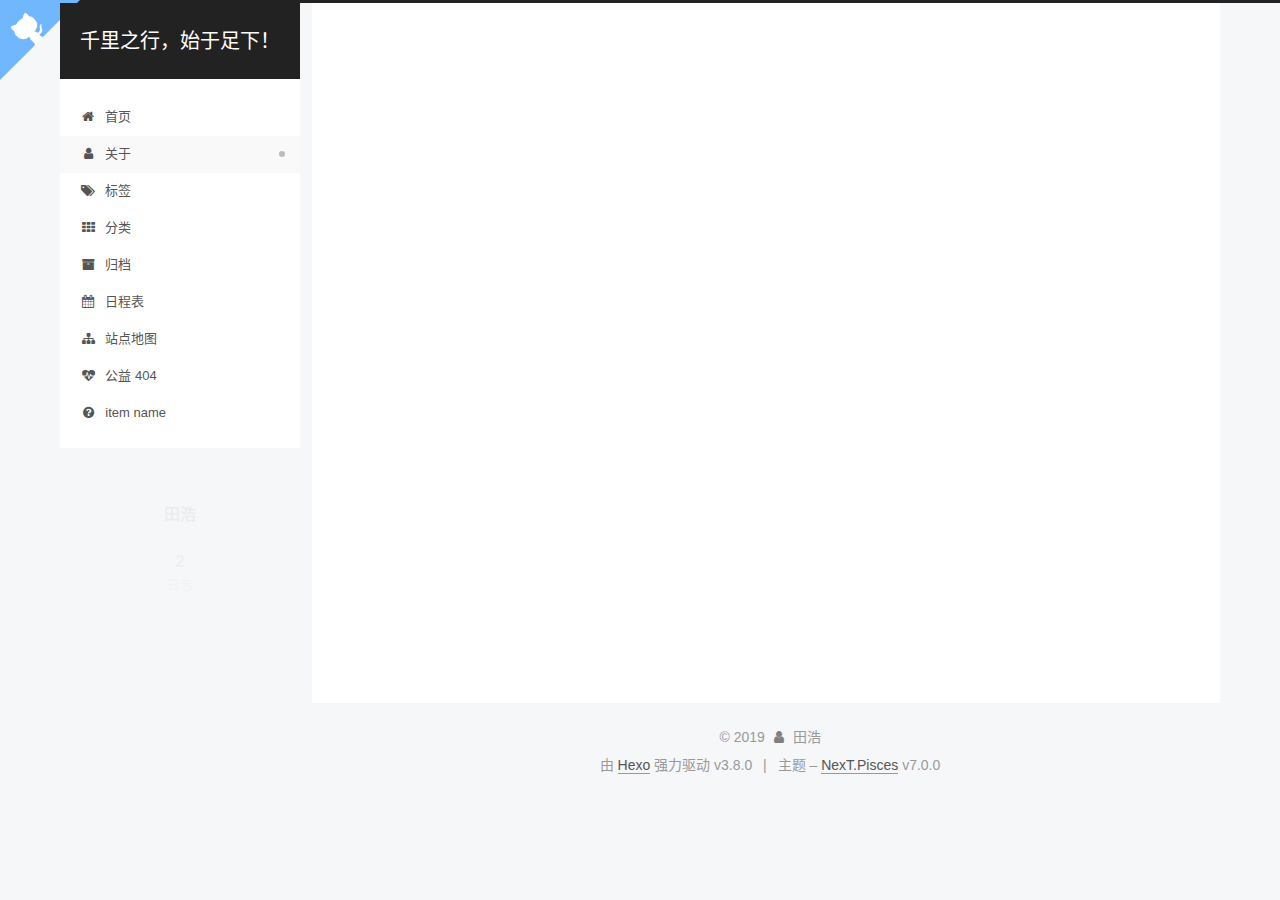
==== about/index.html @ 5a8cbcd9 "Site updated: 2019-02-23 09:54:36" ====
<!DOCTYPE html>












  


<html class="theme-next pisces use-motion" lang="zh-CN">
<head><meta name="generator" content="Hexo 3.8.0">
  <meta charset="UTF-8">
<meta http-equiv="X-UA-Compatible" content="IE=edge">
<meta name="viewport" content="width=device-width, initial-scale=1, maximum-scale=2">
<meta name="theme-color" content="#222">


























<link rel="stylesheet" href="/lib/font-awesome/css/font-awesome.min.css?v=4.6.2">

<link rel="stylesheet" href="/css/main.css?v=7.0.0">


  <link rel="apple-touch-icon" sizes="180x180" href="/images/apple-touch-icon-next.png?v=7.0.0">


  <link rel="icon" type="image/png" sizes="32x32" href="/images/favicon-32x32-next.png?v=7.0.0">


  <link rel="icon" type="image/png" sizes="16x16" href="/images/favicon-16x16-next.png?v=7.0.0">


  <link rel="mask-icon" href="/images/logo.svg?v=7.0.0" color="#222">







<script id="hexo.configurations">
  var NexT = window.NexT || {};
  var CONFIG = {
    root: '/',
    scheme: 'Pisces',
    version: '7.0.0',
    sidebar: {"position":"left","display":"post","offset":12,"b2t":false,"scrollpercent":false,"onmobile":false},
    fancybox: false,
    fastclick: false,
    lazyload: false,
    tabs: true,
    motion: {"enable":true,"async":false,"transition":{"post_block":"fadeIn","post_header":"slideDownIn","post_body":"slideDownIn","coll_header":"slideLeftIn","sidebar":"slideUpIn"}},
    algolia: {
      applicationID: '',
      apiKey: '',
      indexName: '',
      hits: {"per_page":10},
      labels: {"input_placeholder":"Search for Posts","hits_empty":"We didn't find any results for the search: ${query}","hits_stats":"${hits} results found in ${time} ms"}
    }
  };
</script>


  




  <meta property="og:type" content="website">
<meta property="og:title" content="about">
<meta property="og:url" content="http://yoursite.com/about/index.html">
<meta property="og:site_name" content="千里之行，始于足下！">
<meta property="og:locale" content="zh-CN">
<meta property="og:updated_time" content="2019-02-23T01:53:43.111Z">
<meta name="twitter:card" content="summary">
<meta name="twitter:title" content="about">






  <link rel="canonical" href="http://yoursite.com/about/">



<script id="page.configurations">
  CONFIG.page = {
    sidebar: "",
  };
</script>

  <title>about | 千里之行，始于足下！</title>
  












  <noscript>
  <style>
  .use-motion .motion-element,
  .use-motion .brand,
  .use-motion .menu-item,
  .sidebar-inner,
  .use-motion .post-block,
  .use-motion .pagination,
  .use-motion .comments,
  .use-motion .post-header,
  .use-motion .post-body,
  .use-motion .collection-title { opacity: initial; }

  .use-motion .logo,
  .use-motion .site-title,
  .use-motion .site-subtitle {
    opacity: initial;
    top: initial;
  }

  .use-motion .logo-line-before i { left: initial; }
  .use-motion .logo-line-after i { right: initial; }
  </style>
</noscript>

</head>

<body itemscope itemtype="http://schema.org/WebPage" lang="zh-CN">

  
  
    
  

  <div class="container sidebar-position-left page-post-detail">
    <div class="headband">
    <a href="https://your-url" class="github-corner" aria-label="View source on GitHub"><svg width="80" height="80" viewbox="0 0 250 250" style="fill:#70B7FD; color:#fff; position: absolute; top: 0; border: 0; left: 0; transform: scale(-1, 1);" aria-hidden="true"><path d="M0,0 L115,115 L130,115 L142,142 L250,250 L250,0 Z"/><path d="M128.3,109.0 C113.8,99.7 119.0,89.6 119.0,89.6 C122.0,82.7 120.5,78.6 120.5,78.6 C119.2,72.0 123.4,76.3 123.4,76.3 C127.3,80.9 125.5,87.3 125.5,87.3 C122.9,97.6 130.6,101.9 134.4,103.2" fill="currentColor" style="transform-origin: 130px 106px;" class="octo-arm"/><path d="M115.0,115.0 C114.9,115.1 118.7,116.5 119.8,115.4 L133.7,101.6 C136.9,99.2 139.9,98.4 142.2,98.6 C133.8,88.0 127.5,74.4 143.8,58.0 C148.5,53.4 154.0,51.2 159.7,51.0 C160.3,49.4 163.2,43.6 171.4,40.1 C171.4,40.1 176.1,42.5 178.8,56.2 C183.1,58.6 187.2,61.8 190.9,65.4 C194.5,69.0 197.7,73.2 200.1,77.6 C213.8,80.2 216.3,84.9 216.3,84.9 C212.7,93.1 206.9,96.0 205.4,96.6 C205.1,102.4 203.0,107.8 198.3,112.5 C181.9,128.9 168.3,122.5 157.7,114.1 C157.9,116.9 156.7,120.9 152.7,124.9 L141.0,136.5 C139.8,137.7 141.6,141.9 141.8,141.8 Z" fill="currentColor" class="octo-body"/></svg></a><style>.github-corner:hover .octo-arm{animation:octocat-wave 560ms ease-in-out}@keyframes octocat-wave{0%,100%{transform:rotate(0)}20%,60%{transform:rotate(-25deg)}40%,80%{transform:rotate(10deg)}}@media (max-width:500px){.github-corner:hover .octo-arm{animation:none}.github-corner .octo-arm{animation:octocat-wave 560ms ease-in-out}}</style>
    </div>

    <header id="header" class="header" itemscope itemtype="http://schema.org/WPHeader">
      <div class="header-inner"><div class="site-brand-wrapper">
  <div class="site-meta">
    

    <div class="custom-logo-site-title">
      <a href="/" class="brand" rel="start">
        <span class="logo-line-before"><i></i></span>
        <span class="site-title">千里之行，始于足下！</span>
        <span class="logo-line-after"><i></i></span>
      </a>
    </div>
    
    
  </div>

  <div class="site-nav-toggle">
    <button aria-label="切换导航栏">
      <span class="btn-bar"></span>
      <span class="btn-bar"></span>
      <span class="btn-bar"></span>
    </button>
  </div>
</div>



<nav class="site-nav">
  
    <ul id="menu" class="menu">
      
        
        
        
          
          <li class="menu-item menu-item-home">

    
    
    
      
    

    

    <a href="/" rel="section"><i class="menu-item-icon fa fa-fw fa-home"></i> <br>首页</a>

  </li>
        
        
        
          
          <li class="menu-item menu-item-about menu-item-active">

    
    
    
      
    

    

    <a href="/about/" rel="section"><i class="menu-item-icon fa fa-fw fa-user"></i> <br>关于</a>

  </li>
        
        
        
          
          <li class="menu-item menu-item-tags">

    
    
    
      
    

    

    <a href="/tags/" rel="section"><i class="menu-item-icon fa fa-fw fa-tags"></i> <br>标签</a>

  </li>
        
        
        
          
          <li class="menu-item menu-item-categories">

    
    
    
      
    

    

    <a href="/categories/" rel="section"><i class="menu-item-icon fa fa-fw fa-th"></i> <br>分类</a>

  </li>
        
        
        
          
          <li class="menu-item menu-item-archives">

    
    
    
      
    

    

    <a href="/archives/" rel="section"><i class="menu-item-icon fa fa-fw fa-archive"></i> <br>归档</a>

  </li>
        
        
        
          
          <li class="menu-item menu-item-schedule">

    
    
    
      
    

    

    <a href="/schedule/" rel="section"><i class="menu-item-icon fa fa-fw fa-calendar"></i> <br>日程表</a>

  </li>
        
        
        
          
          <li class="menu-item menu-item-sitemap">

    
    
    
      
    

    

    <a href="/sitemap.xml" rel="section"><i class="menu-item-icon fa fa-fw fa-sitemap"></i> <br>站点地图</a>

  </li>
        
        
        
          
          <li class="menu-item menu-item-commonweal">

    
    
    
      
    

    

    <a href="/404/" rel="section"><i class="menu-item-icon fa fa-fw fa-heartbeat"></i> <br>公益 404</a>

  </li>
        
        
        
          
          <li class="menu-item menu-item-item-name">

    
    
    
      
    

    

    <a href="/link" rel="section"><i class="menu-item-icon fa fa-fw fa-question-circle"></i> <br>item name</a>

  </li>

      
      
    </ul>
  

  

  
</nav>



  



</div>
    </header>

    


    <main id="main" class="main">
      <div class="main-inner">
        <div class="content-wrap">
          
            

    
    
      
      
    
      
      
    
      
      
    
      
      
    
      
      
    
      
      
    
      
      
    
      
      
    
      
      
    
    

  


          
          <div id="content" class="content">
            

  <div id="posts" class="posts-expand">
    
    
    
    <div class="post-block page">
      <header class="post-header">

<h1 class="post-title" itemprop="name headline">about

</h1>

<div class="post-meta">
  
  



</div>

</header>

      
      
      
      <div class="post-body">
        
        
          
        
      </div>
      
      
      
    </div>
    



    
    
    
  </div>


          </div>
          

  



        </div>
        
          
  
  <div class="sidebar-toggle">
    <div class="sidebar-toggle-line-wrap">
      <span class="sidebar-toggle-line sidebar-toggle-line-first"></span>
      <span class="sidebar-toggle-line sidebar-toggle-line-middle"></span>
      <span class="sidebar-toggle-line sidebar-toggle-line-last"></span>
    </div>
  </div>

  <aside id="sidebar" class="sidebar">
    
    <div class="sidebar-inner">

      

      

      <div class="site-overview-wrap sidebar-panel sidebar-panel-active">
        <div class="site-overview">
          <div class="site-author motion-element" itemprop="author" itemscope itemtype="http://schema.org/Person">
            
              <p class="site-author-name" itemprop="name">田浩</p>
              <p class="site-description motion-element" itemprop="description"></p>
          </div>

          
            <nav class="site-state motion-element">
              
                <div class="site-state-item site-state-posts">
                
                  <a href="/archives/">
                
                    <span class="site-state-item-count">2</span>
                    <span class="site-state-item-name">日志</span>
                  </a>
                </div>
              

              

              
            </nav>
          

          

          

          

          
          

          
            
          
          

        </div>
      </div>

      

      

    </div>
  </aside>


        
      </div>
    </main>

    <footer id="footer" class="footer">
      <div class="footer-inner">
        <div class="copyright">&copy; <span itemprop="copyrightYear">2019</span>
  <span class="with-love" id="animate">
    <i class="fa fa-user"></i>
  </span>
  <span class="author" itemprop="copyrightHolder">田浩</span>

  

  
</div>


  <div class="powered-by">由 <a href="https://hexo.io" class="theme-link" rel="noopener" target="_blank">Hexo</a> 强力驱动 v3.8.0</div>



  <span class="post-meta-divider">|</span>



  <div class="theme-info">主题 – <a href="https://theme-next.org" class="theme-link" rel="noopener" target="_blank">NexT.Pisces</a> v7.0.0</div>




        








        
      </div>
    </footer>

    
      <div class="back-to-top">
        <i class="fa fa-arrow-up"></i>
        
      </div>
    

    

    

    
  </div>

  

<script>
  if (Object.prototype.toString.call(window.Promise) !== '[object Function]') {
    window.Promise = null;
  }
</script>














  
    
    
  
  <script color="0,0,255" opacity="0.5" zindex="-1" count="99" src="/lib/canvas-nest/canvas-nest.min.js"></script>



  
  



  
  



  
  







  
  <script src="/lib/jquery/index.js?v=2.1.3"></script>

  
  <script src="/lib/velocity/velocity.min.js?v=1.2.1"></script>

  
  <script src="/lib/velocity/velocity.ui.min.js?v=1.2.1"></script>

  
  <script src="/lib/three/three.min.js"></script>

  
  <script src="/lib/three/three-waves.min.js"></script>

  
  <script src="/lib/three/canvas_lines.min.js"></script>

  
  <script src="/lib/three/canvas_sphere.min.js"></script>


  


  <script src="/js/src/utils.js?v=7.0.0"></script>

  <script src="/js/src/motion.js?v=7.0.0"></script>



  
  


  <script src="/js/src/affix.js?v=7.0.0"></script>

  <script src="/js/src/schemes/pisces.js?v=7.0.0"></script>



  
  <script src="/js/src/scrollspy.js?v=7.0.0"></script>
<script src="/js/src/post-details.js?v=7.0.0"></script>



  


  <script src="/js/src/bootstrap.js?v=7.0.0"></script>



  


  


  




  

  

  

  

  

  

  

  

  

  

  

  

  

  <!-- 页面点击小红心 --> 
  <script type="text/javascript" src="/js/src/love.js"></script>
</body>
</html>
<!-- 页面点击小红心 --> 
  <script type="text/javascript" src="/js/src/love.js"></script>
---- css/main.css ----
/* normalize.css v3.0.2 | MIT License | git.io/normalize */
html {
  font-family: sans-serif; /* 1 */
  -ms-text-size-adjust: 100%; /* 2 */
  -webkit-text-size-adjust: 100%; /* 2 */
}
body {
  margin: 0;
}
article,
aside,
details,
figcaption,
figure,
footer,
header,
hgroup,
main,
menu,
nav,
section,
summary {
  display: block;
}
audio,
canvas,
progress,
video {
  display: inline-block; /* 1 */
  vertical-align: baseline; /* 2 */
}
audio:not([controls]) {
  display: none;
  height: 0;
}
[hidden],
template {
  display: none;
}
a {
  background-color: transparent;
}
a:active,
a:hover {
  outline: 0;
}
abbr[title] {
  border-bottom: 1px dotted;
}
b,
strong {
  font-weight: bold;
}
dfn {
  font-style: italic;
}
h1 {
  font-size: 2em;
  margin: 0.67em 0;
}
mark {
  background: #ff0;
  color: #000;
}
small {
  font-size: 80%;
}
sub,
sup {
  font-size: 75%;
  line-height: 0;
  position: relative;
  vertical-align: baseline;
}
sup {
  top: -0.5em;
}
sub {
  bottom: -0.25em;
}
img {
  border: 0;
}
svg:not(:root) {
  overflow: hidden;
}
figure {
  margin: 1em 40px;
}
hr {
  -moz-box-sizing: content-box;
  box-sizing: content-box;
  height: 0;
}
pre {
  overflow: auto;
}
code,
kbd,
pre,
samp {
  font-family: monospace, monospace;
  font-size: 1em;
}
button,
input,
optgroup,
select,
textarea {
  color: inherit; /* 1 */
  font: inherit; /* 2 */
  margin: 0; /* 3 */
}
button {
  overflow: visible;
}
button,
select {
  text-transform: none;
}
button,
html input[type="button"],
input[type="reset"],
input[type="submit"] {
  -webkit-appearance: button; /* 2 */
  cursor: pointer; /* 3 */
}
button[disabled],
html input[disabled] {
  cursor: default;
}
button::-moz-focus-inner,
input::-moz-focus-inner {
  border: 0;
  padding: 0;
}
input {
  line-height: normal;
}
input[type="checkbox"],
input[type="radio"] {
  box-sizing: border-box; /* 1 */
  padding: 0; /* 2 */
}
input[type="number"]::-webkit-inner-spin-button,
input[type="number"]::-webkit-outer-spin-button {
  height: auto;
}
input[type="search"] {
  -webkit-appearance: textfield; /* 1 */
  -moz-box-sizing: content-box;
  -webkit-box-sizing: content-box; /* 2 */
  box-sizing: content-box;
}
input[type="search"]::-webkit-search-cancel-button,
input[type="search"]::-webkit-search-decoration {
  -webkit-appearance: none;
}
fieldset {
  border: 1px solid #c0c0c0;
  margin: 0 2px;
  padding: 0.35em 0.625em 0.75em;
}
legend {
  border: 0; /* 1 */
  padding: 0; /* 2 */
}
textarea {
  overflow: auto;
}
optgroup {
  font-weight: bold;
}
table {
  border-collapse: collapse;
  border-spacing: 0;
}
td,
th {
  padding: 0;
}
::selection {
  background: #262a30;
  color: #fff;
}
body {
  position: relative;
  font-family: 'Lato', "PingFang SC", "Microsoft YaHei", sans-serif;
  font-size: 14px;
  line-height: 2;
  color: #555;
  background: #f5f7f9;
}
@media (max-width: 767px) {
  body {
    padding-right: 0 !important;
  }
}
@media (min-width: 768px) and (max-width: 991px) {
  body {
    padding-right: 0 !important;
  }
}
@media (min-width: 1200px) {
  body {
    font-size: 16px;
  }
}
h1,
h2,
h3,
h4,
h5,
h6 {
  margin: 0;
  padding: 0;
  font-weight: bold;
  line-height: 1.5;
  font-family: 'Lato', "PingFang SC", "Microsoft YaHei", sans-serif;
}
h1,
h2,
h3,
h4,
h5,
h6 {
  margin: 20px 0 15px;
}
h1 {
  font-size: 22px;
}
h1 code {
  font-size: 22px;
}
@media (max-width: 767px) {
  h1 {
    font-size: 18px;
  }
  h1 code {
    font-size: 18px;
  }
}
h2 {
  font-size: 20px;
}
h2 code {
  font-size: 20px;
}
@media (max-width: 767px) {
  h2 {
    font-size: 16px;
  }
  h2 code {
    font-size: 16px;
  }
}
h3 {
  font-size: 18px;
}
h3 code {
  font-size: 18px;
}
@media (max-width: 767px) {
  h3 {
    font-size: 14px;
  }
  h3 code {
    font-size: 14px;
  }
}
h4 {
  font-size: 16px;
}
h4 code {
  font-size: 16px;
}
@media (max-width: 767px) {
  h4 {
    font-size: 12px;
  }
  h4 code {
    font-size: 12px;
  }
}
h5 {
  font-size: 14px;
}
h5 code {
  font-size: 14px;
}
@media (max-width: 767px) {
  h5 {
    font-size: 10px;
  }
  h5 code {
    font-size: 10px;
  }
}
h6 {
  font-size: 12px;
}
h6 code {
  font-size: 12px;
}
@media (max-width: 767px) {
  h6 {
    font-size: 8px;
  }
  h6 code {
    font-size: 8px;
  }
}
p {
  margin: 0 0 20px 0;
}
a,
span.exturl {
  overflow-wrap: break-word;
  word-wrap: break-word;
  background-color: transparent;
  color: #555;
  text-decoration: none;
  outline: none;
  border-bottom: 1px solid #999;
  cursor: pointer;
}
a:hover,
span.exturl:hover {
  color: #222;
  border-bottom-color: #222;
}
blockquote {
  margin: 0;
  padding: 0;
}
img {
  display: block;
  margin: auto;
  max-width: 100%;
  height: auto;
}
hr {
  margin: 40px 0;
  height: 3px;
  border: none;
  background-color: #ddd;
  background-image: repeating-linear-gradient(-45deg, #fff, #fff 4px, transparent 4px, transparent 8px);
}
blockquote {
  padding: 0 15px;
  color: #666;
  border-left: 4px solid #ddd;
}
blockquote cite::before {
  content: "-";
  padding: 0 5px;
}
dt {
  font-weight: 700;
}
dd {
  margin: 0;
  padding: 0;
}
kbd {
  border: 1px solid #ccc;
  border-radius: 0.2em;
  box-shadow: 0.1em 0.1em 0.2em rgba(0,0,0,0.1);
  background-color: #f9f9f9;
  font-family: inherit;
  background-image: -webkit-linear-gradient(top, #eee, #fff, #eee);
  padding: 0.1em 0.3em;
  white-space: nowrap;
}
.text-left {
  text-align: left;
}
.text-center {
  text-align: center;
}
.text-right {
  text-align: right;
}
.text-justify {
  text-align: justify;
}
.text-nowrap {
  white-space: nowrap;
}
.text-lowercase {
  text-transform: lowercase;
}
.text-uppercase {
  text-transform: uppercase;
}
.text-capitalize {
  text-transform: capitalize;
}
.center-block {
  display: block;
  margin-left: auto;
  margin-right: auto;
}
.clearfix:before,
.clearfix:after {
  content: " ";
  display: table;
}
.clearfix:after {
  clear: both;
}
.pullquote {
  width: 45%;
}
.pullquote.left {
  float: left;
  margin-left: 5px;
  margin-right: 10px;
}
.pullquote.right {
  float: right;
  margin-left: 10px;
  margin-right: 5px;
}
.affix.affix.affix {
  position: fixed;
}
.translation {
  margin-top: -20px;
  font-size: 14px;
  color: #999;
}
.scrollbar-measure {
  width: 100px;
  height: 100px;
  overflow: scroll;
  position: absolute;
  top: -9999px;
}
.use-motion .motion-element {
  opacity: 0;
}
.table-container {
  margin: 20px 0;
  overflow: auto;
  -webkit-overflow-scrolling: touch;
}
table {
  width: 100%;
  border-collapse: collapse;
  border-spacing: 0;
  font-size: 14px;
}
table>tbody>tr:nth-of-type(odd) {
  background-color: #f9f9f9;
}
table>tbody>tr:hover {
  background-color: #f5f5f5;
}
caption,
th,
td {
  padding: 8px;
  text-align: left;
  vertical-align: middle;
  font-weight: normal;
}
th,
td {
  border: 1px solid #ddd;
  border-bottom: 3px solid #ddd;
}
th {
  padding-bottom: 10px;
  font-weight: 700;
}
td {
  border-bottom-width: 1px;
}
html,
body {
  height: 100%;
}
.container {
  position: relative;
}
.header-inner {
  margin: 0 auto;
  padding: 100px 0 70px;
  width: calc(100% - 20px);
}
@media (min-width: 1200px) {
  .container .header-inner {
    width: 1160px;
  }
}
@media (min-width: 1600px) {
  .container .header-inner {
    width: 73%;
  }
}
.main-inner {
  margin: 0 auto;
  width: calc(100% - 20px);
}
@media (min-width: 1200px) {
  .container .main-inner {
    width: 1160px;
  }
}
@media (min-width: 1600px) {
  .container .main-inner {
    width: 73%;
  }
}
.footer {
  padding: 20px 0;
}
.footer-inner {
  box-sizing: border-box;
  margin: 0px auto;
  width: calc(100% - 20px);
}
@media (min-width: 1200px) {
  .container .footer-inner {
    width: 1160px;
  }
}
@media (min-width: 1600px) {
  .container .footer-inner {
    width: 73%;
  }
}
pre,
.highlight {
  overflow: auto;
  margin: 20px 0;
  padding: 0;
  font-size: 14px;
  color: #4d4d4c;
  background: #f7f7f7;
  line-height: 1.6;
}
pre,
code {
  font-family: consolas, Menlo, "PingFang SC", "Microsoft YaHei", monospace;
}
code {
  overflow-wrap: break-word;
  word-wrap: break-word;
  padding: 2px 4px;
  color: #555;
  background: #eee;
  border-radius: 3px;
  font-size: 14px;
}
pre {
  padding: 10px;
}
pre code {
  padding: 0;
  color: #4d4d4c;
  background: none;
  text-shadow: none;
}
.highlight {
  border-radius: 1px;
}
.highlight pre {
  border: none;
  margin: 0;
  padding: 10px 0;
}
.highlight table {
  margin: 0;
  width: auto;
  border: none;
}
.highlight td {
  border: none;
  padding: 0;
}
.highlight figcaption {
  font-size: 1em;
  color: #4d4d4c;
  line-height: 1em;
  margin-bottom: 1em;
  margin: 0em;
  padding: 0.5em;
  background: #eee;
  border-bottom: 1px solid #e9e9e9;
}
.highlight figcaption:before,
.highlight figcaption:after {
  content: " ";
  display: table;
}
.highlight figcaption:after {
  clear: both;
}
.highlight figcaption a {
  float: right;
  color: #4d4d4c;
}
.highlight figcaption a:hover {
  border-bottom-color: #4d4d4c;
}
.highlight .gutter pre {
  padding-left: 10px;
  padding-right: 10px;
  color: #869194;
  text-align: right;
  background-color: #eff2f3;
}
.highlight .code pre {
  width: 100%;
  padding-left: 10px;
  padding-right: 10px;
  background-color: #f7f7f7;
}
.highlight .line {
  height: 20px;
}
.gutter {
  -webkit-user-select: none;
  -moz-user-select: none;
  -ms-user-select: none;
  user-select: none;
}
.gist table {
  width: auto;
}
.gist table td {
  border: none;
}
pre .deletion {
  background: #fdd;
}
pre .addition {
  background: #dfd;
}
pre .meta {
  color: #8959a8;
}
pre .comment {
  color: #8e908c;
}
pre .variable,
pre .attribute,
pre .tag,
pre .name,
pre .regexp,
pre .ruby .constant,
pre .xml .tag .title,
pre .xml .pi,
pre .xml .doctype,
pre .html .doctype,
pre .css .id,
pre .css .class,
pre .css .pseudo {
  color: #c82829;
}
pre .number,
pre .preprocessor,
pre .built_in,
pre .builtin-name,
pre .literal,
pre .params,
pre .constant,
pre .command {
  color: #f5871f;
}
pre .ruby .class .title,
pre .css .rules .attribute,
pre .string,
pre .symbol,
pre .value,
pre .inheritance,
pre .header,
pre .ruby .symbol,
pre .xml .cdata,
pre .special,
pre .formula {
  color: #718c00;
}
pre .title,
pre .css .hexcolor {
  color: #3e999f;
}
pre .function,
pre .python .decorator,
pre .python .title,
pre .ruby .function .title,
pre .ruby .title .keyword,
pre .perl .sub,
pre .javascript .title,
pre .coffeescript .title {
  color: #4271ae;
}
pre .keyword,
pre .javascript .function {
  color: #8959a8;
}
.posts-expand .post-body img.full-image {
  border: none;
}
.blockquote-center,
.page-home .post-type-quote blockquote,
.page-post-detail .post-type-quote blockquote {
  position: relative;
  margin: 40px 0;
  padding: 0;
  border-left: none;
  text-align: center;
}
.blockquote-center::before,
.page-home .post-type-quote blockquote::before,
.page-post-detail .post-type-quote blockquote::before,
.blockquote-center::after,
.page-home .post-type-quote blockquote::after,
.page-post-detail .post-type-quote blockquote::after {
  position: absolute;
  content: ' ';
  display: block;
  width: 100%;
  height: 24px;
  opacity: 0.2;
  background-repeat: no-repeat;
  background-position: 0 -6px;
  background-size: 22px 22px;
}
.blockquote-center::before,
.page-home .post-type-quote blockquote::before,
.page-post-detail .post-type-quote blockquote::before {
  top: -20px;
  background-image: url("../images/quote-l.svg");
  border-top: 1px solid #ccc;
}
.blockquote-center::after,
.page-home .post-type-quote blockquote::after,
.page-post-detail .post-type-quote blockquote::after {
  bottom: -20px;
  background-image: url("../images/quote-r.svg");
  border-bottom: 1px solid #ccc;
  background-position: 100% 8px;
}
.blockquote-center p,
.page-home .post-type-quote blockquote p,
.page-post-detail .post-type-quote blockquote p,
.blockquote-center div,
.page-home .post-type-quote blockquote div,
.page-post-detail .post-type-quote blockquote div {
  text-align: center;
}
.post .post-body .group-picture img {
  box-sizing: border-box;
  padding: 0 3px;
  border: none;
}
.post .group-picture-row {
  overflow: hidden;
  margin-top: 6px;
}
.post .group-picture-row:first-child {
  margin-top: 0;
}
.post .group-picture-column {
  float: left;
}
.page-post-detail .post-body .group-picture-column {
  float: none;
  margin-top: 10px;
  width: auto !important;
}
.page-post-detail .post-body .group-picture-column img {
  margin: 0 auto;
}
.page-archive .group-picture-container {
  overflow: hidden;
}
.page-archive .group-picture-row {
  float: left;
}
.page-archive .group-picture-row:first-child {
  margin-top: 6px;
}
.page-archive .group-picture-column {
  max-width: 150px;
  max-height: 150px;
}
.post-body .note {
  position: relative;
  padding: 15px;
  margin-bottom: 20px;
  border: 1px solid #eee;
  border-left-width: 5px;
  border-radius: 3px;
}
.post-body .note h2,
.post-body .note h3,
.post-body .note h4,
.post-body .note h5,
.post-body .note h6 {
  margin-top: 0;
  margin-bottom: 0;
  border-bottom: initial;
  padding-top: 0 !important;
}
.post-body .note p:first-child,
.post-body .note ul:first-child,
.post-body .note ol:first-child,
.post-body .note table:first-child,
.post-body .note pre:first-child,
.post-body .note blockquote:first-child {
  margin-top: 0;
}
.post-body .note p:last-child,
.post-body .note ul:last-child,
.post-body .note ol:last-child,
.post-body .note table:last-child,
.post-body .note pre:last-child,
.post-body .note blockquote:last-child {
  margin-bottom: 0;
}
.post-body .note.default {
  border-left-color: #777;
}
.post-body .note.default h2,
.post-body .note.default h3,
.post-body .note.default h4,
.post-body .note.default h5,
.post-body .note.default h6 {
  color: #777;
}
.post-body .note.primary {
  border-left-color: #6f42c1;
}
.post-body .note.primary h2,
.post-body .note.primary h3,
.post-body .note.primary h4,
.post-body .note.primary h5,
.post-body .note.primary h6 {
  color: #6f42c1;
}
.post-body .note.info {
  border-left-color: #428bca;
}
.post-body .note.info h2,
.post-body .note.info h3,
.post-body .note.info h4,
.post-body .note.info h5,
.post-body .note.info h6 {
  color: #428bca;
}
.post-body .note.success {
  border-left-color: #5cb85c;
}
.post-body .note.success h2,
.post-body .note.success h3,
.post-body .note.success h4,
.post-body .note.success h5,
.post-body .note.success h6 {
  color: #5cb85c;
}
.post-body .note.warning {
  border-left-color: #f0ad4e;
}
.post-body .note.warning h2,
.post-body .note.warning h3,
.post-body .note.warning h4,
.post-body .note.warning h5,
.post-body .note.warning h6 {
  color: #f0ad4e;
}
.post-body .note.danger {
  border-left-color: #d9534f;
}
.post-body .note.danger h2,
.post-body .note.danger h3,
.post-body .note.danger h4,
.post-body .note.danger h5,
.post-body .note.danger h6 {
  color: #d9534f;
}
.post-body .label {
  display: inline;
  padding: 0 2px;
  white-space: nowrap;
}
.post-body .label.default {
  background-color: #f0f0f0;
}
.post-body .label.primary {
  background-color: #efe6f7;
}
.post-body .label.info {
  background-color: #e5f2f8;
}
.post-body .label.success {
  background-color: #e7f4e9;
}
.post-body .label.warning {
  background-color: #fcf6e1;
}
.post-body .label.danger {
  background-color: #fae8eb;
}
.post-body .tabs {
  position: relative;
  display: block;
  margin-bottom: 20px;
  padding-top: 10px;
}
.post-body .tabs ul.nav-tabs {
  margin: 0;
  padding: 0;
  display: flex;
  margin-bottom: -1px;
}
@media (max-width: 413px) {
  .post-body .tabs ul.nav-tabs {
    display: block;
    margin-bottom: 5px;
  }
}
.post-body .tabs ul.nav-tabs li.tab {
  list-style-type: none !important;
  margin: 0 0.25em 0 0;
  border-top: 3px solid transparent;
  border-left: 1px solid transparent;
  border-right: 1px solid transparent;
}
@media (max-width: 413px) {
  .post-body .tabs ul.nav-tabs li.tab {
    margin: initial;
    border-top: 1px solid transparent;
    border-left: 3px solid transparent;
    border-right: 1px solid transparent;
    border-bottom: 1px solid transparent;
  }
}
.post-body .tabs ul.nav-tabs li.tab a {
  outline: 0;
  border-bottom: initial;
  display: block;
  line-height: 1.8em;
  padding: 0.25em 0.75em;
  transition-duration: 0.2s;
  transition-timing-function: ease-out;
  transition-delay: 0s;
}
.post-body .tabs ul.nav-tabs li.tab a i {
  width: 1.285714285714286em;
}
.post-body .tabs ul.nav-tabs li.tab.active {
  border-top: 3px solid #fc6423;
  border-left: 1px solid #ddd;
  border-right: 1px solid #ddd;
  background-color: #fff;
}
@media (max-width: 413px) {
  .post-body .tabs ul.nav-tabs li.tab.active {
    border-top: 1px solid #ddd;
    border-left: 3px solid #fc6423;
    border-right: 1px solid #ddd;
    border-bottom: 1px solid #ddd;
  }
}
.post-body .tabs ul.nav-tabs li.tab.active a {
  cursor: default;
  color: #555;
}
.post-body .tabs .tab-content {
  background-color: #fff;
}
.post-body .tabs .tab-content .tab-pane {
  border: 1px solid #ddd;
  padding: 20px 20px 0 20px;
}
.post-body .tabs .tab-content .tab-pane:not(.active) {
  display: none !important;
}
.post-body .tabs .tab-content .tab-pane.active {
  display: block !important;
}
.btn {
  display: inline-block;
  padding: 0 20px;
  font-size: 14px;
  color: #555;
  background: #fff;
  border: 2px solid #555;
  text-decoration: none;
  border-radius: 2px;
  transition-property: background-color;
  transition-duration: 0.2s;
  transition-timing-function: ease-in-out;
  transition-delay: 0s;
  line-height: 2;
}
.btn:hover {
  border-color: #222;
  color: #fff;
  background: #222;
}
.btn +.btn {
  margin: 0 0 8px 8px;
}
.btn .fa-fw {
  width: 1.285714285714286em;
  text-align: left;
}
.btn-bar {
  display: block;
  width: 22px;
  height: 2px;
  background: #555;
  border-radius: 1px;
}
.btn-bar+.btn-bar {
  margin-top: 4px;
}
.pagination {
  margin: 120px 0 40px;
  text-align: center;
  border-top: 1px solid #eee;
}
.page-number-basic,
.pagination .prev,
.pagination .next,
.pagination .page-number,
.pagination .space {
  display: inline-block;
  position: relative;
  top: -1px;
  margin: 0 10px;
  padding: 0 11px;
}
@media (max-width: 767px) {
  .page-number-basic,
  .pagination .prev,
  .pagination .next,
  .pagination .page-number,
  .pagination .space {
    margin: 0 5px;
  }
}
.pagination .prev,
.pagination .next,
.pagination .page-number {
  border-bottom: 0;
  border-top: 1px solid #eee;
  transition-property: border-color;
  transition-duration: 0.2s;
  transition-timing-function: ease-in-out;
  transition-delay: 0s;
}
.pagination .prev:hover,
.pagination .next:hover,
.pagination .page-number:hover {
  border-top-color: #222;
}
.pagination .space {
  padding: 0;
  margin: 0;
}
.pagination .prev {
  margin-left: 0;
}
.pagination .next {
  margin-right: 0;
}
.pagination .page-number.current {
  color: #fff;
  background: #ccc;
  border-top-color: #ccc;
}
@media (max-width: 767px) {
  .pagination {
    border-top: none;
  }
  .pagination .prev,
  .pagination .next,
  .pagination .page-number {
    margin-bottom: 10px;
    border-top: 0;
    border-bottom: 1px solid #eee;
    padding: 0 10px;
  }
  .pagination .prev:hover,
  .pagination .next:hover,
  .pagination .page-number:hover {
    border-bottom-color: #222;
  }
}
.comments {
  margin: 60px 20px 0;
}
.tag-cloud {
  text-align: center;
}
.tag-cloud a {
  display: inline-block;
  margin: 10px;
}
.tag-cloud a:hover {
  color: #222 !important;
}
.back-to-top {
  box-sizing: border-box;
  position: fixed;
  bottom: -100px;
  right: 30px;
  z-index: 1050;
  padding: 0 6px;
  width: 24px;
  background: #222;
  font-size: 12px;
  opacity: 0.6;
  color: #fff;
  cursor: pointer;
  text-align: center;
  -webkit-transform: translateZ(0);
  transition-property: bottom;
  transition-duration: 0.2s;
  transition-timing-function: ease-in-out;
  transition-delay: 0s;
}
@media (min-width: 768px) and (max-width: 991px) {
  .back-to-top {
    display: none !important;
  }
}
@media (max-width: 767px) {
  .back-to-top {
    display: none !important;
  }
}
.back-to-top.back-to-top-on {
  bottom: 30px;
}
.header {
  background: transparent;
}
.header-inner {
  position: relative;
}
.headband {
  height: 3px;
  background: #222;
}
.site-meta {
  margin: 0;
  text-align: center;
}
@media (max-width: 767px) {
  .site-meta {
    text-align: center;
  }
}
.brand {
  position: relative;
  display: inline-block;
  padding: 0 40px;
  color: #fff;
  background: #222;
  border-bottom: none;
}
.brand:hover {
  color: #fff;
}
.logo {
  display: inline-block;
  margin-right: 5px;
  line-height: 36px;
  vertical-align: top;
}
.site-title {
  display: inline-block;
  vertical-align: top;
  line-height: 36px;
  font-size: 20px;
  font-weight: normal;
  font-family: 'Lato', "PingFang SC", "Microsoft YaHei", sans-serif;
}
.site-subtitle {
  margin-top: 10px;
  font-size: 13px;
  color: #ddd;
}
.use-motion .brand {
  opacity: 0;
}
.use-motion .logo,
.use-motion .site-title,
.use-motion .site-subtitle,
.use-motion .custom-logo-image {
  opacity: 0;
  position: relative;
  top: -10px;
}
.site-nav-toggle {
  display: none;
  position: absolute;
  top: 10px;
  left: 10px;
}
@media (max-width: 767px) {
  .site-nav-toggle {
    display: block;
  }
}
.site-nav-toggle button {
  margin-top: 2px;
  padding: 9px 10px;
  background: transparent;
  border: none;
}
@media (max-width: 767px) {
  .site-nav {
    display: none;
    margin: 0 -10px;
    padding: 0 10px;
    clear: both;
    border-top: 1px solid #ddd;
  }
}
@media (min-width: 768px) and (max-width: 991px) {
  .site-nav {
    display: block !important;
  }
}
@media (min-width: 992px) {
  .site-nav {
    display: block !important;
  }
}
.menu {
  margin-top: 20px;
  padding-left: 0;
  text-align: center;
}
.menu .menu-item {
  display: inline-block;
  margin: 0 10px;
  list-style: none;
}
@media screen and (max-width: 767px) {
  .menu .menu-item {
    margin-top: 10px;
  }
}
.menu .menu-item a,
.menu .menu-item span.exturl {
  display: block;
  font-size: 13px;
  line-height: inherit;
  border-bottom: 1px solid transparent;
  transition-property: border-color;
  transition-duration: 0.2s;
  transition-timing-function: ease-in-out;
  transition-delay: 0s;
}
.menu .menu-item a:hover,
.menu .menu-item span.exturl:hover {
  border-bottom-color: #222;
}
.menu .menu-item .fa {
  margin-right: 5px;
}
.use-motion .menu-item {
  opacity: 0;
}
.post-body {
  overflow-wrap: break-word;
  word-wrap: break-word;
  font-family: 'Lato', "PingFang SC", "Microsoft YaHei", sans-serif;
}
.post-body .exturl .fa {
  font-size: 14px;
  margin-left: 4px;
}
.post-body .fancybox img {
  display: block !important;
  margin: 0 auto;
  cursor: pointer;
  cursor: zoom-in;
  cursor: -webkit-zoom-in;
}
.post-body .image-caption,
.post-body .figure .caption {
  margin: -20px auto 15px;
  text-align: center;
  font-size: 14px;
  color: #999;
  font-weight: bold;
  line-height: 1;
}
.post-sticky-flag {
  display: inline-block;
  font-size: 16px;
  -ms-transform: rotate(30deg);
  -webkit-transform: rotate(30deg);
  -moz-transform: rotate(30deg);
  -ms-transform: rotate(30deg);
  -o-transform: rotate(30deg);
  transform: rotate(30deg);
}
.use-motion .post-block,
.use-motion .pagination,
.use-motion .comments {
  opacity: 0;
}
.use-motion .post-header {
  opacity: 0;
}
.use-motion .post-body {
  opacity: 0;
}
.use-motion .collection-title {
  opacity: 0;
}
.posts-expand {
  padding-top: 40px;
}
@media (max-width: 767px) {
  .posts-expand {
    margin: 0 20px;
  }
  .post-body pre .gutter pre {
    padding-right: 10px;
  }
  .post-body .highlight {
    margin-left: 0px;
    margin-right: 0px;
    padding: 0;
  }
  .post-body .highlight .gutter pre {
    padding-right: 10px;
  }
}
@media (min-width: 992px) {
  .posts-expand .post-body {
    text-align: justify;
  }
}
.posts-expand .post-body h2,
.posts-expand .post-body h3,
.posts-expand .post-body h4,
.posts-expand .post-body h5,
.posts-expand .post-body h6 {
  padding-top: 10px;
}
.posts-expand .post-body h2 .header-anchor,
.posts-expand .post-body h3 .header-anchor,
.posts-expand .post-body h4 .header-anchor,
.posts-expand .post-body h5 .header-anchor,
.posts-expand .post-body h6 .header-anchor {
  float: right;
  margin-left: 10px;
  color: #ccc;
  border-bottom-style: none;
  visibility: hidden;
}
.posts-expand .post-body h2 .header-anchor:hover,
.posts-expand .post-body h3 .header-anchor:hover,
.posts-expand .post-body h4 .header-anchor:hover,
.posts-expand .post-body h5 .header-anchor:hover,
.posts-expand .post-body h6 .header-anchor:hover {
  color: inherit;
}
.posts-expand .post-body h2:hover .header-anchor,
.posts-expand .post-body h3:hover .header-anchor,
.posts-expand .post-body h4:hover .header-anchor,
.posts-expand .post-body h5:hover .header-anchor,
.posts-expand .post-body h6:hover .header-anchor {
  visibility: visible;
}
.posts-expand .post-body ul > li {
  list-style: circle;
}
.posts-expand .post-body img {
  box-sizing: border-box;
  margin: 0 auto 25px;
  padding: 3px;
  border: 1px solid #ddd;
}
@media (max-width: 767px) {
  .posts-collapse {
    margin: 0 20px;
  }
  .posts-collapse .post-title,
  .posts-collapse .post-meta {
    display: block;
    width: auto;
    text-align: left;
  }
}
.posts-collapse {
  position: relative;
  z-index: 1010;
  margin-left: 55px;
}
.posts-collapse::after {
  content: " ";
  position: absolute;
  top: 20px;
  left: 0;
  margin-left: -2px;
  width: 4px;
  height: 100%;
  background: #f5f5f5;
  z-index: -1;
}
@media (max-width: 767px) {
  .posts-collapse {
    margin: 0 20px;
  }
}
.posts-collapse .collection-title {
  position: relative;
  margin: 60px 0;
}
.posts-collapse .collection-title h1,
.posts-collapse .collection-title h2 {
  margin-left: 20px;
}
.posts-collapse .collection-title small {
  color: #bbb;
  margin-left: 5px;
}
.posts-collapse .collection-title::before {
  content: " ";
  position: absolute;
  left: 0;
  top: 50%;
  margin-left: -4px;
  margin-top: -4px;
  width: 8px;
  height: 8px;
  background: #bbb;
  border-radius: 50%;
}
.posts-collapse .post {
  margin: 30px 0;
}
.posts-collapse .post-header {
  position: relative;
  transition-duration: 0.2s;
  transition-timing-function: ease-in-out;
  transition-delay: 0s;
  transition-property: border;
  border-bottom: 1px dashed #ccc;
}
.posts-collapse .post-header::before {
  content: " ";
  position: absolute;
  left: 0;
  top: 12px;
  width: 6px;
  height: 6px;
  margin-left: -4px;
  background: #bbb;
  border-radius: 50%;
  border: 1px solid #fff;
  transition-duration: 0.2s;
  transition-timing-function: ease-in-out;
  transition-delay: 0s;
  transition-property: background;
}
.posts-collapse .post-header:hover {
  border-bottom-color: #666;
}
.posts-collapse .post-header:hover::before {
  background: #222;
}
.posts-collapse .post-meta {
  position: absolute;
  font-size: 12px;
  left: 20px;
  top: 5px;
}
.posts-collapse .post-comments-count {
  display: none;
}
.posts-collapse .post-title {
  margin-left: 60px;
  font-size: 16px;
  font-weight: normal;
  line-height: inherit;
}
.posts-collapse .post-title::after {
  margin-left: 3px;
  opacity: 0.6;
}
.posts-collapse .post-title a,
.posts-collapse .post-title span.exturl {
  color: #666;
  border-bottom: none;
}
.page-home .post-type-quote .post-header,
.page-post-detail .post-type-quote .post-header,
.page-home .post-type-quote .post-tags,
.page-post-detail .post-type-quote .post-tags {
  display: none;
}
.posts-expand .post-title {
  overflow-wrap: break-word;
  word-wrap: break-word;
  text-align: center;
  font-weight: 400;
}
.posts-expand .post-title-link {
  display: inline-block;
  position: relative;
  color: #555;
  border-bottom: none;
  line-height: 1.2;
  vertical-align: top;
}
.posts-expand .post-title-link::before {
  content: "";
  position: absolute;
  width: 100%;
  height: 2px;
  bottom: 0;
  left: 0;
  background-color: #000;
  visibility: hidden;
  -webkit-transform: scaleX(0);
  -moz-transform: scaleX(0);
  -ms-transform: scaleX(0);
  -o-transform: scaleX(0);
  transform: scaleX(0);
  transition-duration: 0.2s;
  transition-timing-function: ease-in-out;
  transition-delay: 0s;
}
.posts-expand .post-title-link:hover::before {
  visibility: visible;
  -webkit-transform: scaleX(1);
  -moz-transform: scaleX(1);
  -ms-transform: scaleX(1);
  -o-transform: scaleX(1);
  transform: scaleX(1);
}
.posts-expand .post-title-link .fa {
  font-size: 20px;
  margin-left: 5px;
}
.posts-expand .post-meta {
  margin: 3px 0 60px 0;
  color: #999;
  font-family: 'Lato', "PingFang SC", "Microsoft YaHei", sans-serif;
  font-size: 12px;
  text-align: center;
}
.posts-expand .post-meta .post-category-list {
  display: inline-block;
  margin: 0;
  padding: 3px;
}
.posts-expand .post-meta .post-category-list-link {
  color: #999;
}
.posts-expand .post-meta .post-description {
  font-size: 14px;
  margin-top: 2px;
}
.posts-expand .post-meta time {
  border-bottom: 1px dashed #999;
  cursor: help;
}
.post-meta-divider {
  margin: 0 0.5em;
}
.post-meta-item-icon {
  margin-right: 3px;
}
@media (min-width: 768px) and (max-width: 991px) {
  .post-meta-item-icon {
    display: inline-block;
  }
}
@media (max-width: 767px) {
  .post-meta-item-icon {
    display: inline-block;
  }
}
@media (min-width: 768px) and (max-width: 991px) {
  .post-meta-item-text {
    display: none;
  }
}
@media (max-width: 767px) {
  .post-meta-item-text {
    display: none;
  }
}
.post-button {
  margin-top: 40px;
}
.posts-expand .post-tags {
  margin-top: 40px;
  text-align: center;
}
.posts-expand .post-tags a {
  display: inline-block;
  margin-right: 10px;
  font-size: 13px;
}
.post-nav {
  display: table;
  margin-top: 15px;
  width: 100%;
  border-top: 1px solid #eee;
}
.post-nav-divider {
  display: table-cell;
  width: 10%;
}
.post-nav-item {
  display: table-cell;
  padding: 10px 0 0 0;
  width: 45%;
  vertical-align: top;
}
.post-nav-item a {
  position: relative;
  display: block;
  line-height: 25px;
  font-size: 14px;
  color: #555;
  border-bottom: none;
}
.post-nav-item a:hover {
  color: #222;
  border-bottom: none;
}
.post-nav-item a:active {
  top: 2px;
}
.post-nav-item .fa {
  font-size: 12px;
  margin-right: 5px;
}
.post-nav-next a {
  padding-left: 5px;
}
.post-nav-prev {
  text-align: right;
}
.post-nav-prev a {
  padding-right: 5px;
}
.post-nav-prev .fa {
  margin-left: 5px;
}
.posts-expand .post-eof {
  display: block;
  margin: 80px auto 60px;
  width: 8%;
  height: 1px;
  background: #ccc;
  text-align: center;
}
.post:last-child .post-eof.post-eof.post-eof {
  display: none;
}
.post-gallery {
  display: table;
  table-layout: fixed;
  width: 100%;
  border-collapse: separate;
}
.post-gallery-row {
  display: table-row;
}
.post-gallery .post-gallery-img {
  display: table-cell;
  text-align: center;
  vertical-align: middle;
  border: none;
}
.post-gallery .post-gallery-img img {
  max-width: 100%;
  max-height: 100%;
  border: none;
}
.fancybox-close,
.fancybox-close:hover {
  border: none;
}
.rtl.post-body p,
.rtl.post-body a,
.rtl.post-body h1,
.rtl.post-body h2,
.rtl.post-body h3,
.rtl.post-body h4,
.rtl.post-body h5,
.rtl.post-body h6,
.rtl.post-body li,
.rtl.post-body ul,
.rtl.post-body ol {
  direction: rtl;
  font-family: UKIJ Ekran;
}
.rtl.post-title {
  font-family: UKIJ Ekran;
}
.sidebar {
  position: fixed;
  right: 0;
  top: 0;
  bottom: 0;
  width: 0;
  z-index: 1040;
  box-shadow: inset 0 2px 6px #000;
  background: #222;
  -webkit-transform: translateZ(0);
}
.sidebar a,
.sidebar .exturl {
  color: #999;
  border-bottom-color: #555;
}
.sidebar a:hover,
.sidebar .exturl:hover {
  color: #eee;
}
@media (min-width: 768px) and (max-width: 991px) {
  .sidebar {
    display: none !important;
  }
}
@media (max-width: 767px) {
  .sidebar {
    display: none !important;
  }
}
.sidebar-inner {
  position: relative;
  padding: 20px 10px;
  color: #999;
  text-align: center;
}
.site-overview-wrap {
  overflow: hidden;
}
.site-overview {
  overflow-y: auto;
  overflow-x: hidden;
}
.cc-license {
  margin-top: 10px;
  text-align: center;
}
.cc-license .cc-opacity {
  opacity: 0.7;
  border-bottom: none;
}
.cc-license .cc-opacity:hover {
  opacity: 0.9;
}
.cc-license img {
  display: inline-block;
}
.sidebar-toggle {
  position: fixed;
  right: 30px;
  bottom: 45px;
  width: 14px;
  height: 14px;
  padding: 5px;
  background: #222;
  line-height: 0;
  z-index: 1050;
  cursor: pointer;
  -webkit-transform: translateZ(0);
}
@media (min-width: 768px) and (max-width: 991px) {
  .sidebar-toggle {
    display: none !important;
  }
}
@media (max-width: 767px) {
  .sidebar-toggle {
    display: none !important;
  }
}
.sidebar-toggle-line {
  position: relative;
  display: inline-block;
  vertical-align: top;
  height: 2px;
  width: 100%;
  background: #fff;
  margin-top: 3px;
}
.sidebar-toggle-line:first-child {
  margin-top: 0;
}
.site-author-image {
  display: block;
  margin: 0 auto;
  padding: 2px;
  max-width: 120px;
  height: auto;
  border: 1px solid #eee;
  opacity: 1;
}
.site-author-name {
  margin: 0;
  text-align: center;
  color: #222;
  font-weight: 600;
}
.site-description {
  margin-top: 0;
  text-align: center;
  font-size: 13px;
  color: #999;
}
.site-state {
  overflow: hidden;
  line-height: 1.4;
  white-space: nowrap;
  text-align: center;
}
.site-state-item {
  display: inline-block;
  padding: 0 15px;
  border-left: 1px solid #eee;
}
.site-state-item:first-child {
  border-left: none;
}
.site-state-item a {
  border-bottom: none;
}
.site-state-item-count {
  display: block;
  text-align: center;
  color: inherit;
  font-weight: 600;
  font-size: 16px;
}
.site-state-item-name {
  font-size: 13px;
  color: #999;
}
.feed-link {
  margin-top: 20px;
}
.feed-link a {
  display: inline-block;
  padding: 0 15px;
  color: #fc6423;
  border: 1px solid #fc6423;
  border-radius: 4px;
}
.feed-link a i {
  color: #fc6423;
  font-size: 14px;
}
.feed-link a:hover {
  color: #fff;
  background: #fc6423;
}
.feed-link a:hover i {
  color: #fff;
}
.links-of-author {
  margin-top: 20px;
}
.links-of-author a,
.links-of-author .exturl {
  display: inline-block;
  vertical-align: middle;
  margin-right: 10px;
  margin-bottom: 10px;
  border-bottom-color: #555;
  font-size: 13px;
}
.links-of-author a:before,
.links-of-author .exturl:before {
  display: inline-block;
  vertical-align: middle;
  margin-right: 3px;
  content: " ";
  width: 4px;
  height: 4px;
  border-radius: 50%;
  background: #ffff67;
}
.links-of-blogroll {
  font-size: 13px;
}
.links-of-blogroll-title {
  margin-top: 20px;
  font-size: 14px;
  font-weight: 600;
}
.links-of-blogroll-list {
  margin: 0;
  padding: 0;
  list-style: none;
}
.links-of-blogroll-item {
  padding: 2px 10px;
}
.links-of-blogroll-item a,
.links-of-blogroll-item span.exturl {
  max-width: 280px;
  box-sizing: border-box;
  display: inline-block;
  overflow: hidden;
  white-space: nowrap;
  text-overflow: ellipsis;
}
.sidebar-nav {
  margin: 0 0 20px;
  padding-left: 0;
}
.sidebar-nav li {
  display: inline-block;
  cursor: pointer;
  border-bottom: 1px solid transparent;
  font-size: 14px;
  color: #555;
}
.sidebar-nav li:hover {
  color: #fc6423;
}
.page-post-detail .sidebar-nav-toc {
  padding: 0 5px;
}
.page-post-detail .sidebar-nav-overview {
  margin-left: 10px;
}
.sidebar-nav .sidebar-nav-active {
  color: #fc6423;
  border-bottom-color: #fc6423;
}
.sidebar-nav .sidebar-nav-active:hover {
  color: #fc6423;
}
.sidebar-panel {
  display: none;
}
.sidebar-panel-active {
  display: block;
}
.post-toc-empty {
  font-size: 14px;
  color: #666;
}
.post-toc-wrap {
  overflow: hidden;
}
.post-toc {
  overflow: auto;
}
.post-toc ol {
  margin: 0;
  padding: 0 2px 5px 10px;
  text-align: left;
  list-style: none;
  font-size: 14px;
}
.post-toc ol > ol {
  padding-left: 0;
}
.post-toc ol a {
  transition-duration: 0.2s;
  transition-timing-function: ease-in-out;
  transition-delay: 0s;
  transition-property: all;
  color: #666;
  border-bottom-color: #ccc;
}
.post-toc ol a:hover {
  color: #000;
  border-bottom-color: #000;
}
.post-toc .nav-item {
  overflow: hidden;
  text-overflow: ellipsis;
  white-space: nowrap;
  line-height: 1.8;
}
.post-toc .nav .nav-child {
  display: none;
}
.post-toc .nav .active > .nav-child {
  display: block;
}
.post-toc .nav .active-current > .nav-child {
  display: block;
}
.post-toc .nav .active-current > .nav-child > .nav-item {
  display: block;
}
.post-toc .nav .active > a {
  color: #fc6423;
  border-bottom-color: #fc6423;
}
.post-toc .nav .active-current > a {
  color: #fc6423;
}
.post-toc .nav .active-current > a:hover {
  color: #fc6423;
}
.footer {
  font-size: 14px;
  color: #999;
}
.footer img {
  border: none;
}
.footer-inner {
  text-align: center;
}
.with-love {
  display: inline-block;
  margin: 0 5px;
  color: #808080;
}
.powered-by,
.theme-info {
  display: inline-block;
}
@-moz-keyframes iconAnimate {
  0%, 100% {
    -webkit-transform: scale(1);
    -moz-transform: scale(1);
    -ms-transform: scale(1);
    -o-transform: scale(1);
    transform: scale(1);
  }
  10%, 30% {
    -webkit-transform: scale(0.9);
    -moz-transform: scale(0.9);
    -ms-transform: scale(0.9);
    -o-transform: scale(0.9);
    transform: scale(0.9);
  }
  20%, 40%, 60%, 80% {
    -webkit-transform: scale(1.1);
    -moz-transform: scale(1.1);
    -ms-transform: scale(1.1);
    -o-transform: scale(1.1);
    transform: scale(1.1);
  }
  50%, 70% {
    -webkit-transform: scale(1.1);
    -moz-transform: scale(1.1);
    -ms-transform: scale(1.1);
    -o-transform: scale(1.1);
    transform: scale(1.1);
  }
}
@-webkit-keyframes iconAnimate {
  0%, 100% {
    -webkit-transform: scale(1);
    -moz-transform: scale(1);
    -ms-transform: scale(1);
    -o-transform: scale(1);
    transform: scale(1);
  }
  10%, 30% {
    -webkit-transform: scale(0.9);
    -moz-transform: scale(0.9);
    -ms-transform: scale(0.9);
    -o-transform: scale(0.9);
    transform: scale(0.9);
  }
  20%, 40%, 60%, 80% {
    -webkit-transform: scale(1.1);
    -moz-transform: scale(1.1);
    -ms-transform: scale(1.1);
    -o-transform: scale(1.1);
    transform: scale(1.1);
  }
  50%, 70% {
    -webkit-transform: scale(1.1);
    -moz-transform: scale(1.1);
    -ms-transform: scale(1.1);
    -o-transform: scale(1.1);
    transform: scale(1.1);
  }
}
@-o-keyframes iconAnimate {
  0%, 100% {
    -webkit-transform: scale(1);
    -moz-transform: scale(1);
    -ms-transform: scale(1);
    -o-transform: scale(1);
    transform: scale(1);
  }
  10%, 30% {
    -webkit-transform: scale(0.9);
    -moz-transform: scale(0.9);
    -ms-transform: scale(0.9);
    -o-transform: scale(0.9);
    transform: scale(0.9);
  }
  20%, 40%, 60%, 80% {
    -webkit-transform: scale(1.1);
    -moz-transform: scale(1.1);
    -ms-transform: scale(1.1);
    -o-transform: scale(1.1);
    transform: scale(1.1);
  }
  50%, 70% {
    -webkit-transform: scale(1.1);
    -moz-transform: scale(1.1);
    -ms-transform: scale(1.1);
    -o-transform: scale(1.1);
    transform: scale(1.1);
  }
}
@keyframes iconAnimate {
  0%, 100% {
    -webkit-transform: scale(1);
    -moz-transform: scale(1);
    -ms-transform: scale(1);
    -o-transform: scale(1);
    transform: scale(1);
  }
  10%, 30% {
    -webkit-transform: scale(0.9);
    -moz-transform: scale(0.9);
    -ms-transform: scale(0.9);
    -o-transform: scale(0.9);
    transform: scale(0.9);
  }
  20%, 40%, 60%, 80% {
    -webkit-transform: scale(1.1);
    -moz-transform: scale(1.1);
    -ms-transform: scale(1.1);
    -o-transform: scale(1.1);
    transform: scale(1.1);
  }
  50%, 70% {
    -webkit-transform: scale(1.1);
    -moz-transform: scale(1.1);
    -ms-transform: scale(1.1);
    -o-transform: scale(1.1);
    transform: scale(1.1);
  }
}
.local-search-pop-overlay {
  position: fixed;
  width: 100%;
  height: 100%;
  top: 0;
  left: 0;
  z-index: 2080;
  background-color: rgba(0,0,0,0.3);
}
.local-search-popup {
  display: none;
  position: fixed;
  top: 10%;
  left: 50%;
  margin-left: -350px;
  width: 700px;
  height: 80%;
  padding: 0;
  background: #fff;
  color: #333;
  z-index: 9999;
  border-radius: 5px;
}
@media (max-width: 767px) {
  .local-search-popup {
    padding: 0;
    top: 0;
    left: 0;
    margin: 0;
    width: 100%;
    height: 100%;
    border-radius: 0;
  }
}
.local-search-popup ul.search-result-list {
  padding: 0;
  margin: 0 5px;
}
.local-search-popup p.search-result {
  border-bottom: 1px dashed #ccc;
  padding: 5px 0;
}
.local-search-popup a.search-result-title {
  font-weight: bold;
  font-size: 16px;
}
.local-search-popup .search-keyword {
  border-bottom: 1px dashed #f00;
  font-weight: bold;
  color: #f00;
}
.local-search-popup .local-search-header {
  padding: 5px;
  height: 36px;
  background: #f5f5f5;
  border-top-left-radius: 5px;
  border-top-right-radius: 5px;
}
.local-search-popup #local-search-result {
  overflow: auto;
  position: relative;
  padding: 5px 25px;
  height: calc(100% - 55px);
}
.local-search-popup .local-search-input-wrapper {
  display: inline-block;
  width: calc(100% - 90px);
  height: 36px;
  line-height: 36px;
  padding: 0 5px;
}
.local-search-popup .local-search-input-wrapper input {
  padding: 8px 0;
  height: 20px;
  display: block;
  width: 100%;
  outline: none;
  border: none;
  background: transparent;
  vertical-align: middle;
}
.local-search-popup .search-icon,
.local-search-popup .popup-btn-close {
  display: inline-block;
  font-size: 18px;
  color: #999;
  height: 36px;
  width: 18px;
  padding-left: 10px;
  padding-right: 10px;
}
.local-search-popup .search-icon {
  float: left;
}
.local-search-popup .popup-btn-close {
  border-left: 1px solid #eee;
  float: right;
  cursor: pointer;
}
.local-search-popup #no-result {
  position: absolute;
  left: 50%;
  top: 50%;
  -webkit-transform: translate(-50%, -50%);
  -webkit-transform: translate(-50%, -50%);
  -moz-transform: translate(-50%, -50%);
  -ms-transform: translate(-50%, -50%);
  -o-transform: translate(-50%, -50%);
  transform: translate(-50%, -50%);
  color: #ccc;
}
.page-archive .archive-page-counter {
  position: relative;
  top: 3px;
  left: 20px;
}
@media (max-width: 767px) {
  .page-archive .archive-page-counter {
    top: 5px;
  }
}
.page-archive .posts-collapse .archive-move-on {
  position: absolute;
  top: 11px;
  left: 0;
  margin-left: -6px;
  width: 10px;
  height: 10px;
  opacity: 0.5;
  background: #555;
  border: 1px solid #fff;
  border-radius: 50%;
}
.page-archive .fa-external-link {
  font-size: 15px;
  margin-left: 5px;
}
.category-all-page .category-all-title {
  text-align: center;
}
.category-all-page .category-all {
  margin-top: 20px;
}
.category-all-page .category-list {
  margin: 0;
  padding: 0;
  list-style: none;
}
.category-all-page .category-list-item {
  margin: 5px 10px;
}
.category-all-page .category-list-count {
  color: #bbb;
}
.category-all-page .category-list-count:before {
  display: inline;
  content: " (";
}
.category-all-page .category-list-count:after {
  display: inline;
  content: ") ";
}
.category-all-page .category-list-child {
  padding-left: 10px;
}
#schedule ul#event-list {
  padding-left: 30px;
}
#schedule ul#event-list hr {
  margin: 20px 0 45px 0 !important;
  background: #222;
}
#schedule ul#event-list hr:after {
  display: inline-block;
  content: 'NOW';
  background: #222;
  color: #fff;
  font-weight: bold;
  text-align: right;
  padding: 0 5px;
}
#schedule ul#event-list li.event {
  margin: 20px 0px;
  background: #f9f9f9;
  padding-left: 10px;
  min-height: 40px;
}
#schedule ul#event-list li.event h2.event-summary {
  margin: 0;
  padding-bottom: 3px;
}
#schedule ul#event-list li.event h2.event-summary:before {
  display: inline-block;
  font-family: FontAwesome;
  font-size: 8px;
  content: '\f111';
  vertical-align: middle;
  margin-right: 25px;
  color: #bbb;
}
#schedule ul#event-list li.event span.event-relative-time {
  display: inline-block;
  font-size: 12px;
  font-weight: 400;
  padding-left: 12px;
  color: #bbb;
}
#schedule ul#event-list li.event span.event-details {
  display: block;
  color: #bbb;
  margin-left: 56px;
  padding-top: 3px;
  padding-bottom: 6px;
  text-indent: -24px;
  line-height: 18px;
}
#schedule ul#event-list li.event span.event-details:before {
  text-indent: 0;
  display: inline-block;
  width: 14px;
  font-family: FontAwesome;
  text-align: center;
  margin-right: 9px;
  color: #bbb;
}
#schedule ul#event-list li.event span.event-details.event-location:before {
  content: '\f041';
}
#schedule ul#event-list li.event span.event-details.event-duration:before {
  content: '\f017';
}
#schedule ul#event-list li.event-past {
  background: #fcfcfc;
  padding: 15px 0 15px 10px;
}
#schedule ul#event-list li.event-past > * {
  opacity: 0.9;
}
#schedule ul#event-list li.event-past h2.event-summary {
  color: #bbb;
}
#schedule ul#event-list li.event-past h2.event-summary:before {
  color: #dfdfdf;
}
#schedule ul#event-list li.event-now {
  background: #222;
  color: #fff;
  padding: 15px 0 15px 10px;
}
#schedule ul#event-list li.event-now h2.event-summary:before {
  -webkit-transform: scale(1.2);
  -moz-transform: scale(1.2);
  -ms-transform: scale(1.2);
  -o-transform: scale(1.2);
  transform: scale(1.2);
  color: #fff;
  animation: dot-flash 1s alternate infinite ease-in-out;
}
#schedule ul#event-list li.event-now * {
  color: #fff !important;
}
#schedule ul#event-list li.event-future {
  background: #222;
  color: #fff;
  padding: 15px 0 15px 10px;
}
#schedule ul#event-list li.event-future h2.event-summary:before {
  -webkit-transform: scale(1.2);
  -moz-transform: scale(1.2);
  -ms-transform: scale(1.2);
  -o-transform: scale(1.2);
  transform: scale(1.2);
  color: #fff;
  animation: dot-flash 1s alternate infinite ease-in-out;
}
#schedule ul#event-list li.event-future * {
  color: #fff !important;
}
@-moz-keyframes dot-flash {
  from {
    opacity: 1;
    -webkit-transform: scale(1.1);
    -moz-transform: scale(1.1);
    -ms-transform: scale(1.1);
    -o-transform: scale(1.1);
    transform: scale(1.1);
  }
  to {
    opacity: 0;
    -webkit-transform: scale(1);
    -moz-transform: scale(1);
    -ms-transform: scale(1);
    -o-transform: scale(1);
    transform: scale(1);
  }
}
@-webkit-keyframes dot-flash {
  from {
    opacity: 1;
    -webkit-transform: scale(1.1);
    -moz-transform: scale(1.1);
    -ms-transform: scale(1.1);
    -o-transform: scale(1.1);
    transform: scale(1.1);
  }
  to {
    opacity: 0;
    -webkit-transform: scale(1);
    -moz-transform: scale(1);
    -ms-transform: scale(1);
    -o-transform: scale(1);
    transform: scale(1);
  }
}
@-o-keyframes dot-flash {
  from {
    opacity: 1;
    -webkit-transform: scale(1.1);
    -moz-transform: scale(1.1);
    -ms-transform: scale(1.1);
    -o-transform: scale(1.1);
    transform: scale(1.1);
  }
  to {
    opacity: 0;
    -webkit-transform: scale(1);
    -moz-transform: scale(1);
    -ms-transform: scale(1);
    -o-transform: scale(1);
    transform: scale(1);
  }
}
@keyframes dot-flash {
  from {
    opacity: 1;
    -webkit-transform: scale(1.1);
    -moz-transform: scale(1.1);
    -ms-transform: scale(1.1);
    -o-transform: scale(1.1);
    transform: scale(1.1);
  }
  to {
    opacity: 0;
    -webkit-transform: scale(1);
    -moz-transform: scale(1);
    -ms-transform: scale(1);
    -o-transform: scale(1);
    transform: scale(1);
  }
}
.page-post-detail .sidebar-toggle-line {
  background: #fc6423;
}
.page-post-detail .comments {
  overflow: hidden;
}
ul.breadcrumb {
  list-style: none;
  margin: 1em 0;
  padding: 0 2em;
  text-align: center;
  font-size: 12px;
}
ul.breadcrumb li {
  display: inline;
}
ul.breadcrumb li+li:before {
  padding: 0.5em;
  font-weight: normal;
  content: "/\00a0";
}
ul.breadcrumb li+li:last-child {
  font-weight: bold;
}
.header {
  position: relative;
  margin: 0 auto;
  width: calc(100% - 20px);
}
@media (min-width: 1200px) {
  .header {
    width: 1160px;
  }
}
@media (min-width: 1600px) {
  .header {
    width: 73%;
  }
}
@media (min-width: 768px) and (max-width: 991px) {
  .header {
    width: auto;
  }
}
@media (max-width: 767px) {
  .header {
    width: auto;
  }
}
.header-inner {
  position: absolute;
  top: 0;
  overflow: hidden;
  padding: 0;
  width: 240px;
  background: #fff;
  box-shadow: initial;
  border-radius: initial;
}
@media (min-width: 1200px) {
  .container .header-inner {
    width: 240px;
  }
}
@media (min-width: 768px) and (max-width: 991px) {
  .header-inner {
    position: relative;
    width: auto;
    border-radius: initial;
  }
}
@media (max-width: 767px) {
  .header-inner {
    position: relative;
    width: auto;
    border-radius: initial;
  }
}
.main:before,
.main:after {
  content: " ";
  display: table;
}
.main:after {
  clear: both;
}
@media (min-width: 768px) and (max-width: 991px) {
  .container .main-inner {
    width: auto;
  }
}
@media (max-width: 767px) {
  .container .main-inner {
    width: auto;
  }
}
.content-wrap {
  float: right;
  box-sizing: border-box;
  padding: 40px;
  width: calc(100% - 252px);
  background: #fff;
  min-height: 700px;
  box-shadow: initial;
  border-radius: initial;
}
@media (min-width: 768px) and (max-width: 991px) {
  .content-wrap {
    width: 100%;
    padding: 20px;
    border-radius: initial;
  }
}
@media (max-width: 767px) {
  .content-wrap {
    width: 100%;
    padding: 20px;
    min-height: auto;
    border-radius: initial;
  }
}
.sidebar {
  position: static;
  float: left;
  margin-left: -100%;
  width: 240px;
  background: #f5f7f9;
  box-shadow: none;
}
@media (min-width: 768px) and (max-width: 991px) {
  .sidebar {
    display: none;
  }
}
@media (max-width: 767px) {
  .sidebar {
    display: none;
  }
}
.sidebar-toggle {
  display: none;
}
.footer-inner {
  padding-left: 260px;
}
@media (min-width: 768px) and (max-width: 991px) {
  .footer-inner {
    width: auto;
    padding-left: 0 !important;
    padding-right: 0 !important;
  }
}
@media (max-width: 767px) {
  .footer-inner {
    width: auto;
    padding-left: 0 !important;
    padding-right: 0 !important;
  }
}
.sidebar-position-right .header-inner {
  right: 0;
}
.sidebar-position-right .content-wrap {
  float: left;
}
.sidebar-position-right .sidebar {
  float: right;
}
.sidebar-position-right .footer-inner {
  padding-left: 0;
  padding-right: 260px;
}
.site-brand-wrapper {
  position: relative;
}
.site-meta {
  padding: 20px 0;
  color: #fff;
  background: #222;
}
@media (min-width: 768px) and (max-width: 991px) {
  .site-meta {
    box-shadow: 0 0 16px rgba(0,0,0,0.5);
  }
}
@media (max-width: 767px) {
  .site-meta {
    box-shadow: 0 0 16px rgba(0,0,0,0.5);
  }
}
.brand {
  padding: 0;
  background: none;
}
.brand:hover {
  color: #fff;
}
.site-subtitle {
  margin: 10px 10px 0;
  font-weight: initial;
}
.custom-logo-image {
  margin-top: 20px;
}
@media (min-width: 768px) and (max-width: 991px) {
  .custom-logo-image {
    display: none;
  }
}
@media (max-width: 767px) {
  .custom-logo-image {
    display: none;
  }
}
.site-search form {
  display: none;
}
.site-nav {
  border-top: none;
}
@media (min-width: 768px) and (max-width: 991px) {
  .site-nav {
    display: none !important;
  }
}
@media (min-width: 768px) and (max-width: 991px) {
  .site-nav-on {
    display: block !important;
  }
}
.menu-item-active a,
.menu .menu-item a:hover,
.menu .menu-item span.exturl:hover {
  background: #f9f9f9;
  border-bottom-color: #fff;
}
.menu-item-active a:after,
.menu .menu-item a:hover:after,
.menu .menu-item span.exturl:hover:after {
  content: " ";
  position: absolute;
  top: 50%;
  margin-top: -3px;
  right: 15px;
  width: 6px;
  height: 6px;
  border-radius: 50%;
  background-color: #bbb;
}
.menu .menu-item {
  display: block;
  margin: 0;
}
.menu .menu-item a,
.menu .menu-item span.exturl {
  position: relative;
  box-sizing: border-box;
  padding: 5px 20px;
  text-align: left;
  line-height: inherit;
  transition-property: background-color;
  transition-duration: 0.2s;
  transition-timing-function: ease-in-out;
  transition-delay: 0s;
}
@media (hover: none) {
  .menu .menu-item a:hover,
  .menu .menu-item span.exturl:hover {
    background: none;
  }
}
.menu .menu-item .badge {
  display: inline-block;
  padding: 2px 5px;
  font-weight: 700;
  line-height: 1;
  color: #fff;
  text-align: center;
  white-space: nowrap;
  vertical-align: middle;
  background-color: #ccc;
  border-radius: 10px;
  float: right;
  margin: 0.35em 0 0 0;
  text-shadow: 1px 1px 0px rgba(0,0,0,0.1);
}
.menu .menu-item br {
  display: none;
}
.btn-bar {
  background-color: #fff;
}
.site-nav-toggle {
  left: 20px;
  top: 50%;
  -webkit-transform: translateY(-50%);
  -webkit-transform: translateY(-50%);
  -moz-transform: translateY(-50%);
  -ms-transform: translateY(-50%);
  -o-transform: translateY(-50%);
  transform: translateY(-50%);
}
@media (min-width: 768px) and (max-width: 991px) {
  .site-nav-toggle {
    display: block;
  }
}
.sub-menu {
  margin: 0;
  padding: 6px 0;
  background: #fff !important;
  border-bottom: 1px solid #ddd;
}
.sub-menu .menu-item {
  display: inline-block !important;
}
.sub-menu .menu-item a,
.sub-menu .menu-item span.exturl {
  padding: initial !important;
  margin: 5px 10px;
}
.sub-menu .menu-item a:hover,
.sub-menu .menu-item span.exturl:hover {
  background: initial !important;
  color: #fc6423;
}
.sub-menu .menu-item-active a {
  background: #fff !important;
  color: #fc6423;
  border-bottom-color: #fc6423;
}
.sub-menu .menu-item-active a:hover {
  background: #fff !important;
  border-bottom-color: #fc6423;
}
.sub-menu .menu-item-active a:after {
  content: initial;
}
.use-motion .sidebar .motion-element {
  opacity: 1;
}
.sidebar {
  right: auto;
  bottom: auto;
  -webkit-transform: none;
}
.sidebar-inner {
  box-sizing: border-box;
  width: 240px;
  color: #555;
  background: #fff;
  box-shadow: initial;
  border-radius: initial;
  opacity: 0;
}
.sidebar-inner.affix {
  position: fixed;
  top: 12px;
}
.sidebar-inner.affix-bottom {
  position: absolute;
}
.site-overview {
  text-align: left;
}
.site-author:before,
.site-author:after {
  content: " ";
  display: table;
}
.site-author:after {
  clear: both;
}
.sidebar a,
.sidebar span.exturl {
  color: #555;
}
.sidebar a:hover,
.sidebar span.exturl:hover {
  color: #222;
}
.site-state-item {
  padding: 0 10px;
}
.links-of-author-item a:before,
.links-of-author-item span.exturl:before {
  display: none;
}
.links-of-author-item a,
.links-of-author-item span.exturl {
  border-bottom: none;
  text-decoration: underline;
}
.feed-link {
  border-top: 1px dotted #ccc;
  border-bottom: 1px dotted #ccc;
  text-align: center;
}
.feed-link a {
  display: block;
  color: #fc6423;
  border: none;
}
.feed-link a:hover {
  background: none;
  color: #e34603;
}
.feed-link a:hover i {
  color: #e34603;
}
.links-of-author {
  display: flex;
  flex-wrap: wrap;
  justify-content: center;
}
.links-of-author span.exturl {
  font-size: 13px;
}
.links-of-author-item {
  margin: 5px 0 0;
  width: 50%;
}
.links-of-author-item a,
.links-of-author-item .exturl {
  max-width: 216px;
  box-sizing: border-box;
  display: inline-block;
  margin-right: 0;
  margin-bottom: 0;
  padding: 0 5px;
  overflow: hidden;
  white-space: nowrap;
  text-overflow: ellipsis;
}
.links-of-author-item a,
.links-of-author-item span.exturl {
  display: block;
  text-decoration: none;
}
.links-of-author-item a:hover,
.links-of-author-item span.exturl:hover {
  border-radius: 4px;
  background: #eee;
}
.links-of-author-item .fa {
  margin-right: 2px;
  font-size: 16px;
}
.links-of-author-item .fa-globe {
  font-size: 15px;
}
.links-of-blogroll {
  text-align: center;
  margin-top: 20px;
  padding: 3px 0 0;
  border-top: 1px dotted #ccc;
}
.links-of-blogroll-title {
  margin-top: 0;
}
.links-of-blogroll-item {
  padding: 0;
}
.links-of-blogroll-inline:before,
.links-of-blogroll-inline:after {
  content: " ";
  display: table;
}
.links-of-blogroll-inline:after {
  clear: both;
}
.links-of-blogroll-inline .links-of-blogroll-item {
  margin: 5px 0 0;
  width: 50%;
  display: inline-block;
  width: unset;
}
.links-of-blogroll-inline .links-of-blogroll-item a,
.links-of-blogroll-inline .links-of-blogroll-item .exturl {
  max-width: 216px;
  box-sizing: border-box;
  display: inline-block;
  margin-right: 0;
  margin-bottom: 0;
  padding: 0 5px;
  overflow: hidden;
  white-space: nowrap;
  text-overflow: ellipsis;
}
@media (max-width: 767px) {
  .post-body {
    text-align: justify;
  }
}
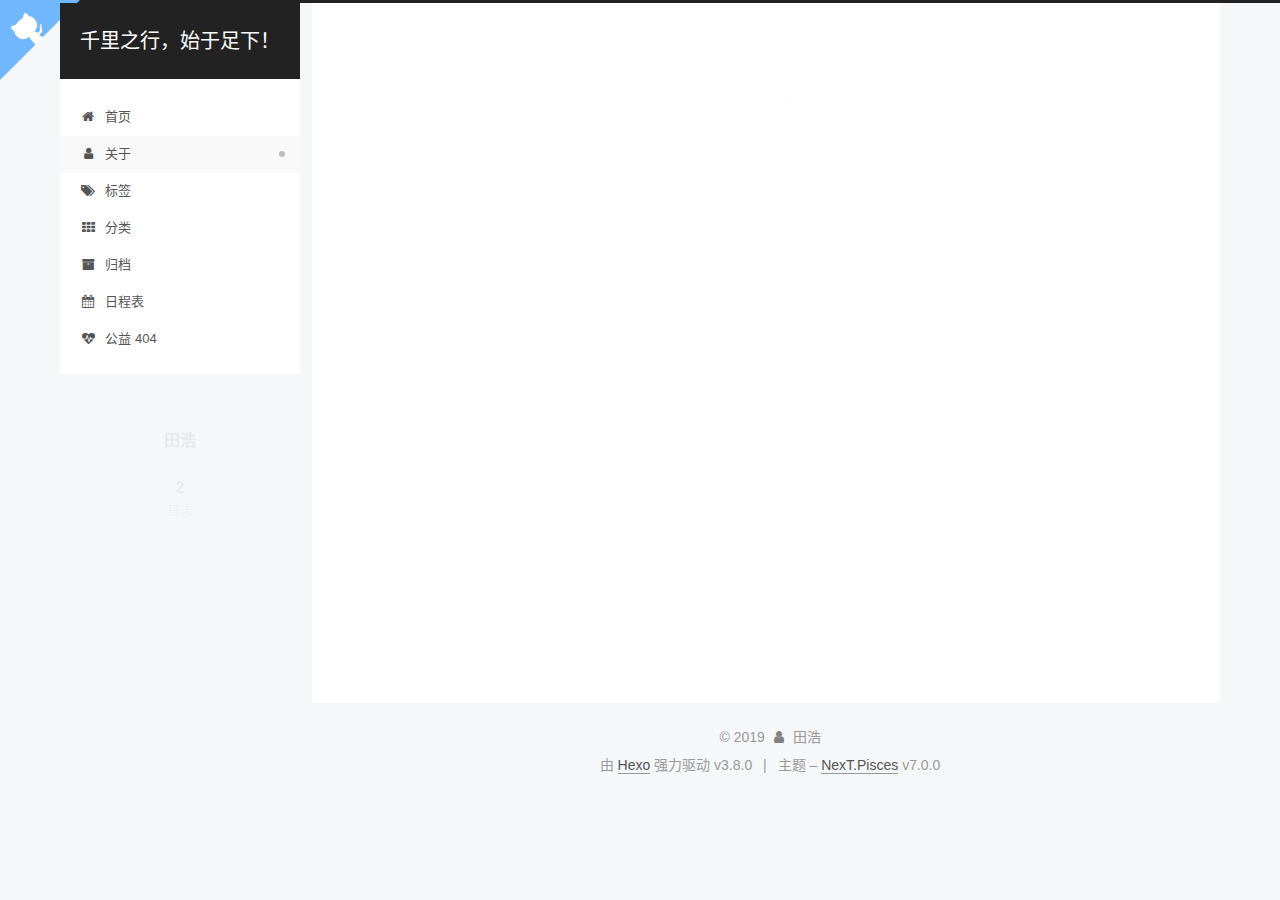
==== commit 04c847bb: "Site updated: 2019-02-23 10:06:31" ====
--- a/about/index.html
+++ b/about/index.html
@@ -310,23 +310,6 @@
         
         
           
-          <li class="menu-item menu-item-sitemap">
-
-    
-    
-    
-      
-    
-
-    
-
-    <a href="/sitemap.xml" rel="section"><i class="menu-item-icon fa fa-fw fa-sitemap"></i> <br>站点地图</a>
-
-  </li>
-        
-        
-        
-          
           <li class="menu-item menu-item-commonweal">
 
     
@@ -337,24 +320,7 @@
 
     
 
-    <a href="/404/" rel="section"><i class="menu-item-icon fa fa-fw fa-heartbeat"></i> <br>公益 404</a>
-
-  </li>
-        
-        
-        
-          
-          <li class="menu-item menu-item-item-name">
-
-    
-    
-    
-      
-    
-
-    
-
-    <a href="/link" rel="section"><i class="menu-item-icon fa fa-fw fa-question-circle"></i> <br>item name</a>
+    <a href="/" rel="section"><i class="menu-item-icon fa fa-fw fa-heartbeat"></i> <br>公益 404</a>
 
   </li>
 
@@ -387,12 +353,6 @@
             
 
     
-    
-      
-      
-    
-      
-      
     
       
       
--- a/css/main.css
+++ b/css/main.css
@@ -1891,7 +1891,7 @@
   width: 4px;
   height: 4px;
   border-radius: 50%;
-  background: #ffff67;
+  background: #fff;
 }
 .links-of-blogroll {
   font-size: 13px;
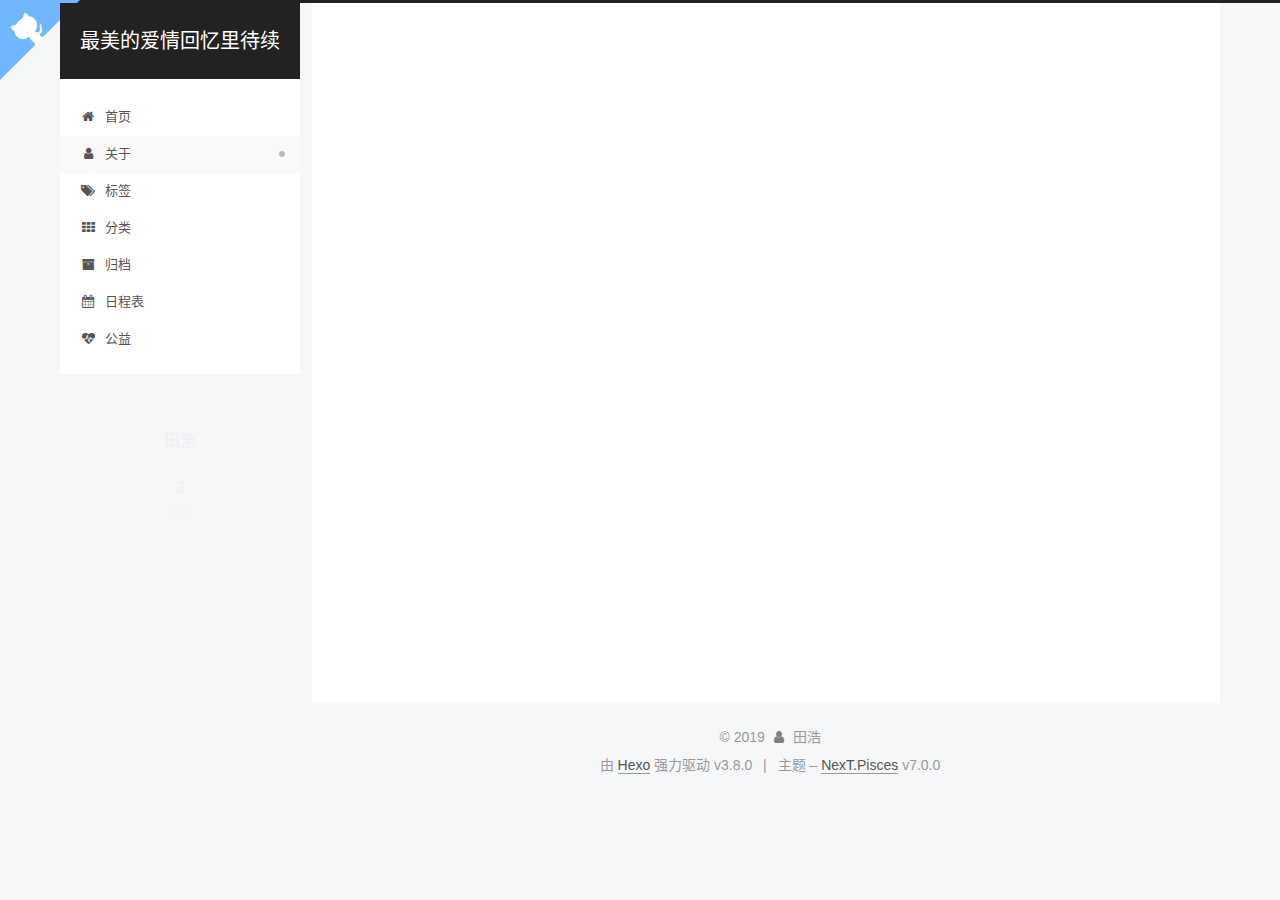
==== commit 05242df5: "Site updated: 2019-02-23 10:41:16" ====
--- a/about/index.html
+++ b/about/index.html
@@ -99,7 +99,7 @@
   <meta property="og:type" content="website">
 <meta property="og:title" content="about">
 <meta property="og:url" content="http://yoursite.com/about/index.html">
-<meta property="og:site_name" content="千里之行，始于足下！">
+<meta property="og:site_name" content="最美的爱情回忆里待续">
 <meta property="og:locale" content="zh-CN">
 <meta property="og:updated_time" content="2019-02-23T01:53:43.111Z">
 <meta name="twitter:card" content="summary">
@@ -120,7 +120,7 @@
   };
 </script>
 
-  <title>about | 千里之行，始于足下！</title>
+  <title>about | 最美的爱情回忆里待续</title>
   
 
 
@@ -181,7 +181,7 @@
     <div class="custom-logo-site-title">
       <a href="/" class="brand" rel="start">
         <span class="logo-line-before"><i></i></span>
-        <span class="site-title">千里之行，始于足下！</span>
+        <span class="site-title">最美的爱情回忆里待续</span>
         <span class="logo-line-after"><i></i></span>
       </a>
     </div>
@@ -310,17 +310,17 @@
         
         
           
-          <li class="menu-item menu-item-commonweal">
-
-    
-    
-    
-      
-    
-
-    
-
-    <a href="/" rel="section"><i class="menu-item-icon fa fa-fw fa-heartbeat"></i> <br>公益 404</a>
+          <li class="menu-item menu-item-公益">
+
+    
+    
+    
+      
+    
+
+    
+
+    <a href="/commonweal/" rel="section"><i class="menu-item-icon fa fa-fw fa-heartbeat"></i> <br>公益</a>
 
   </li>
 
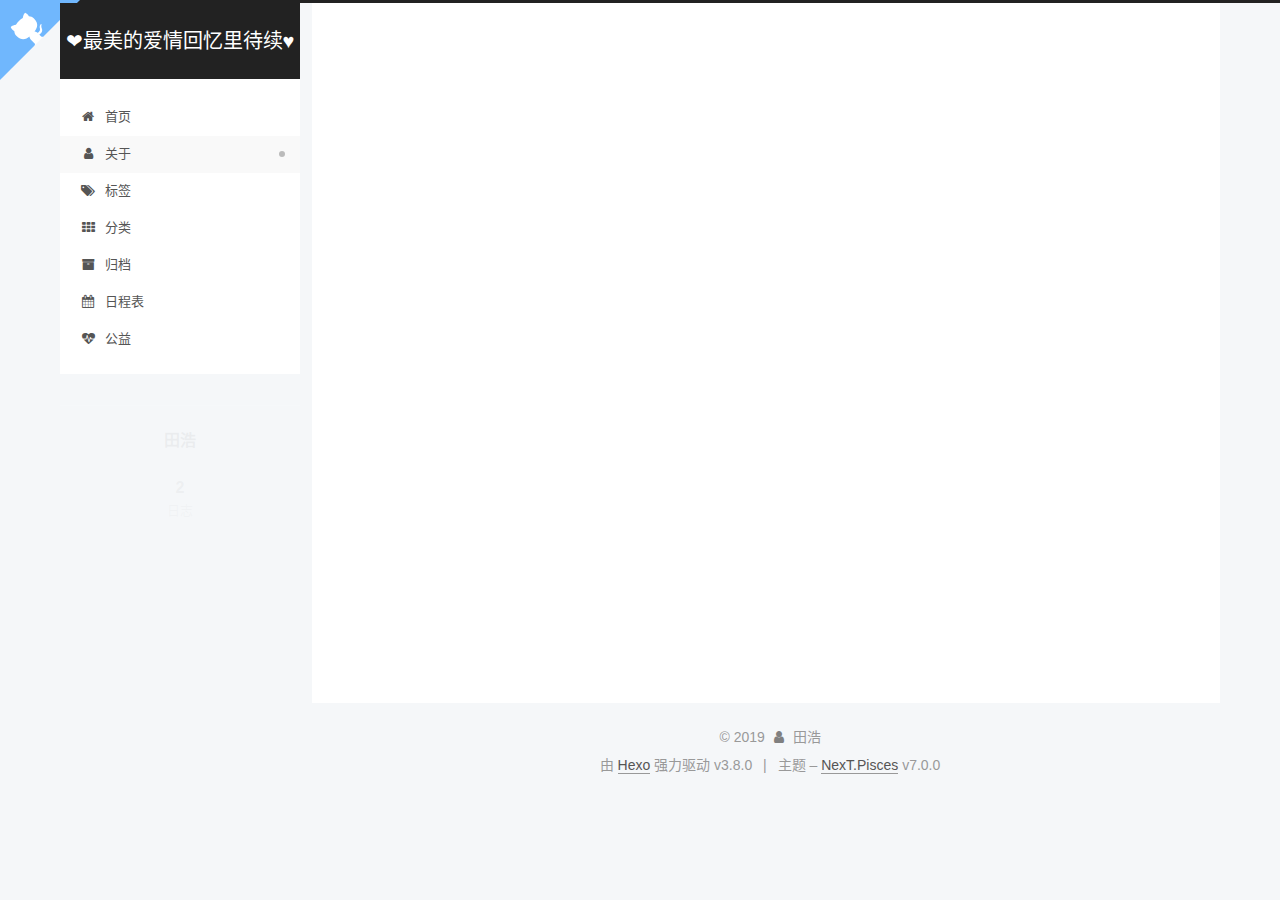
==== commit fab632e7: "Site updated: 2019-02-23 10:43:05" ====
--- a/about/index.html
+++ b/about/index.html
@@ -99,7 +99,7 @@
   <meta property="og:type" content="website">
 <meta property="og:title" content="about">
 <meta property="og:url" content="http://yoursite.com/about/index.html">
-<meta property="og:site_name" content="最美的爱情回忆里待续">
+<meta property="og:site_name" content="❤最美的爱情回忆里待续♥">
 <meta property="og:locale" content="zh-CN">
 <meta property="og:updated_time" content="2019-02-23T01:53:43.111Z">
 <meta name="twitter:card" content="summary">
@@ -120,7 +120,7 @@
   };
 </script>
 
-  <title>about | 最美的爱情回忆里待续</title>
+  <title>about | ❤最美的爱情回忆里待续♥</title>
   
 
 
@@ -181,7 +181,7 @@
     <div class="custom-logo-site-title">
       <a href="/" class="brand" rel="start">
         <span class="logo-line-before"><i></i></span>
-        <span class="site-title">最美的爱情回忆里待续</span>
+        <span class="site-title">❤最美的爱情回忆里待续♥</span>
         <span class="logo-line-after"><i></i></span>
       </a>
     </div>
--- a/css/main.css
+++ b/css/main.css
@@ -1891,7 +1891,7 @@
   width: 4px;
   height: 4px;
   border-radius: 50%;
-  background: #fff;
+  background: #c4ab73;
 }
 .links-of-blogroll {
   font-size: 13px;
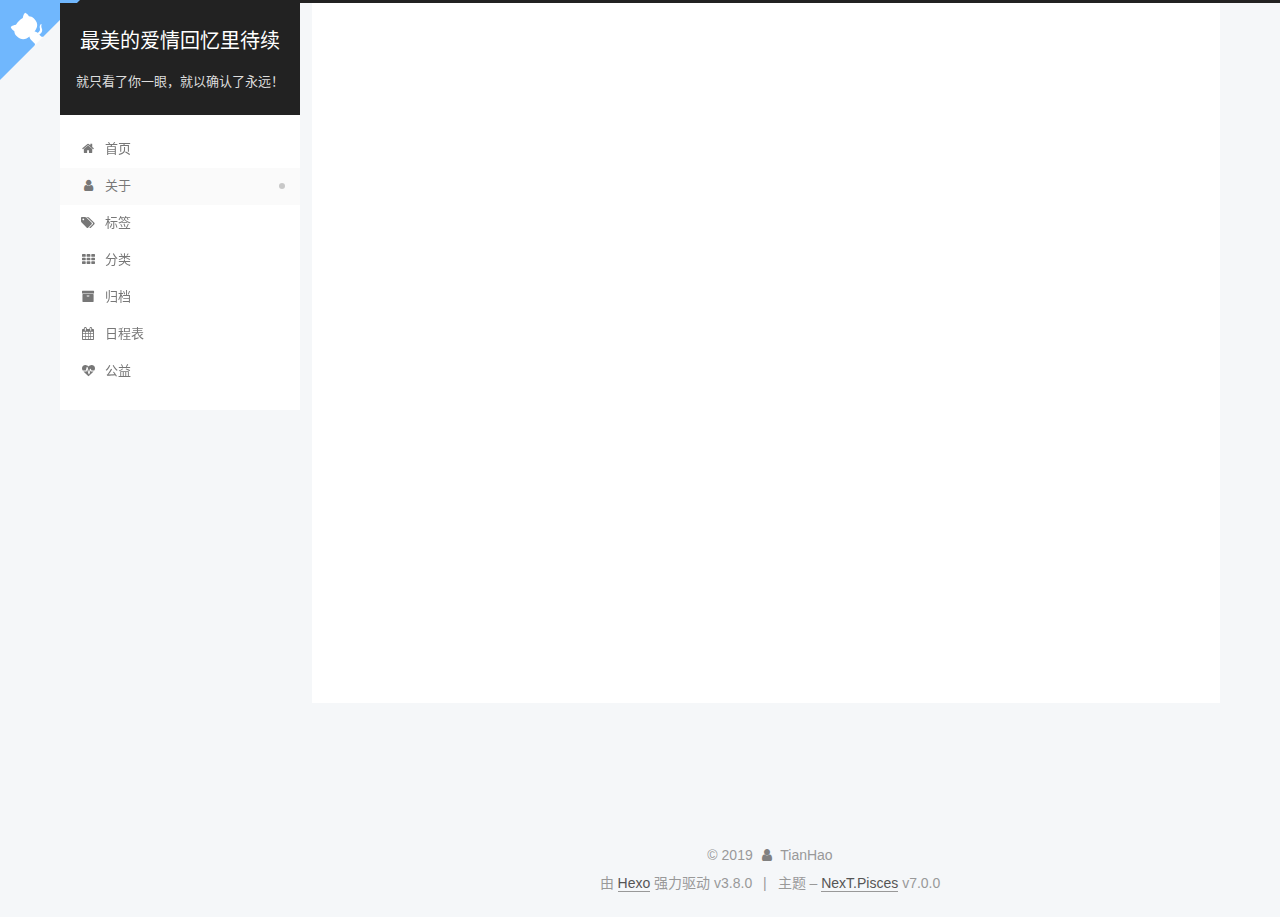
==== commit 2e3d7c22: "Site updated: 2019-02-23 14:23:30" ====
--- a/about/index.html
+++ b/about/index.html
@@ -99,13 +99,15 @@
   <meta property="og:type" content="website">
 <meta property="og:title" content="about">
 <meta property="og:url" content="http://yoursite.com/about/index.html">
-<meta property="og:site_name" content="❤最美的爱情回忆里待续♥">
+<meta property="og:site_name" content="最美的爱情回忆里待续">
 <meta property="og:locale" content="zh-CN">
 <meta property="og:updated_time" content="2019-02-23T01:53:43.111Z">
 <meta name="twitter:card" content="summary">
 <meta name="twitter:title" content="about">
 
 
+
+  <link rel="alternate" href="/atom.xml;" title="最美的爱情回忆里待续" type="application/atom+xml">
 
 
 
@@ -120,7 +122,7 @@
   };
 </script>
 
-  <title>about | ❤最美的爱情回忆里待续♥</title>
+  <title>about | 最美的爱情回忆里待续</title>
   
 
 
@@ -181,10 +183,14 @@
     <div class="custom-logo-site-title">
       <a href="/" class="brand" rel="start">
         <span class="logo-line-before"><i></i></span>
-        <span class="site-title">❤最美的爱情回忆里待续♥</span>
+        <span class="site-title">最美的爱情回忆里待续</span>
         <span class="logo-line-after"><i></i></span>
       </a>
     </div>
+    
+      
+        <p class="site-subtitle">就只看了你一眼，就以确认了永远！</p>
+      
     
     
   </div>
@@ -459,7 +465,9 @@
         <div class="site-overview">
           <div class="site-author motion-element" itemprop="author" itemscope itemtype="http://schema.org/Person">
             
-              <p class="site-author-name" itemprop="name">田浩</p>
+              <img class="site-author-image" itemprop="image" src="/images/avatar.gif" alt="TianHao">
+            
+              <p class="site-author-name" itemprop="name">TianHao</p>
               <p class="site-description motion-element" itemprop="description"></p>
           </div>
 
@@ -483,7 +491,62 @@
           
 
           
-
+            <div class="feed-link motion-element">
+              <a href="/atom.xml;" rel="alternate">
+                <i class="fa fa-rss"></i>
+                RSS
+              </a>
+            </div>
+          
+
+          
+            <div class="links-of-author motion-element">
+              
+                <span class="links-of-author-item">
+                  
+                  
+                    
+                  
+                  
+                    
+                  
+                  <a href="/544828095" title="QQ &rarr; 544828095"><i class="fa fa-fw fa-qq"></i>QQ</a>
+                </span>
+              
+                <span class="links-of-author-item">
+                  
+                  
+                    
+                  
+                  
+                    
+                  
+                  <a href="/544828095@qq.com" title="E-Mail &rarr; 544828095@qq.com"><i class="fa fa-fw fa-envelope"></i>E-Mail</a>
+                </span>
+              
+                <span class="links-of-author-item">
+                  
+                  
+                    
+                  
+                  
+                    
+                  
+                  <a href="https://www.jianshu.com/u/e0038bdb067d" title="简书 &rarr; https://www.jianshu.com/u/e0038bdb067d" rel="noopener" target="_blank"><i class="fa fa-fw fa-book"></i>简书</a>
+                </span>
+              
+                <span class="links-of-author-item">
+                  
+                  
+                    
+                  
+                  
+                    
+                  
+                  <a href="/q544828095" title="微信 &rarr; q544828095"><i class="fa fa-fw fa-weixin"></i>微信</a>
+                </span>
+              
+            </div>
           
 
           
@@ -517,7 +580,7 @@
   <span class="with-love" id="animate">
     <i class="fa fa-user"></i>
   </span>
-  <span class="author" itemprop="copyrightHolder">田浩</span>
+  <span class="author" itemprop="copyrightHolder">TianHao</span>
 
   
 
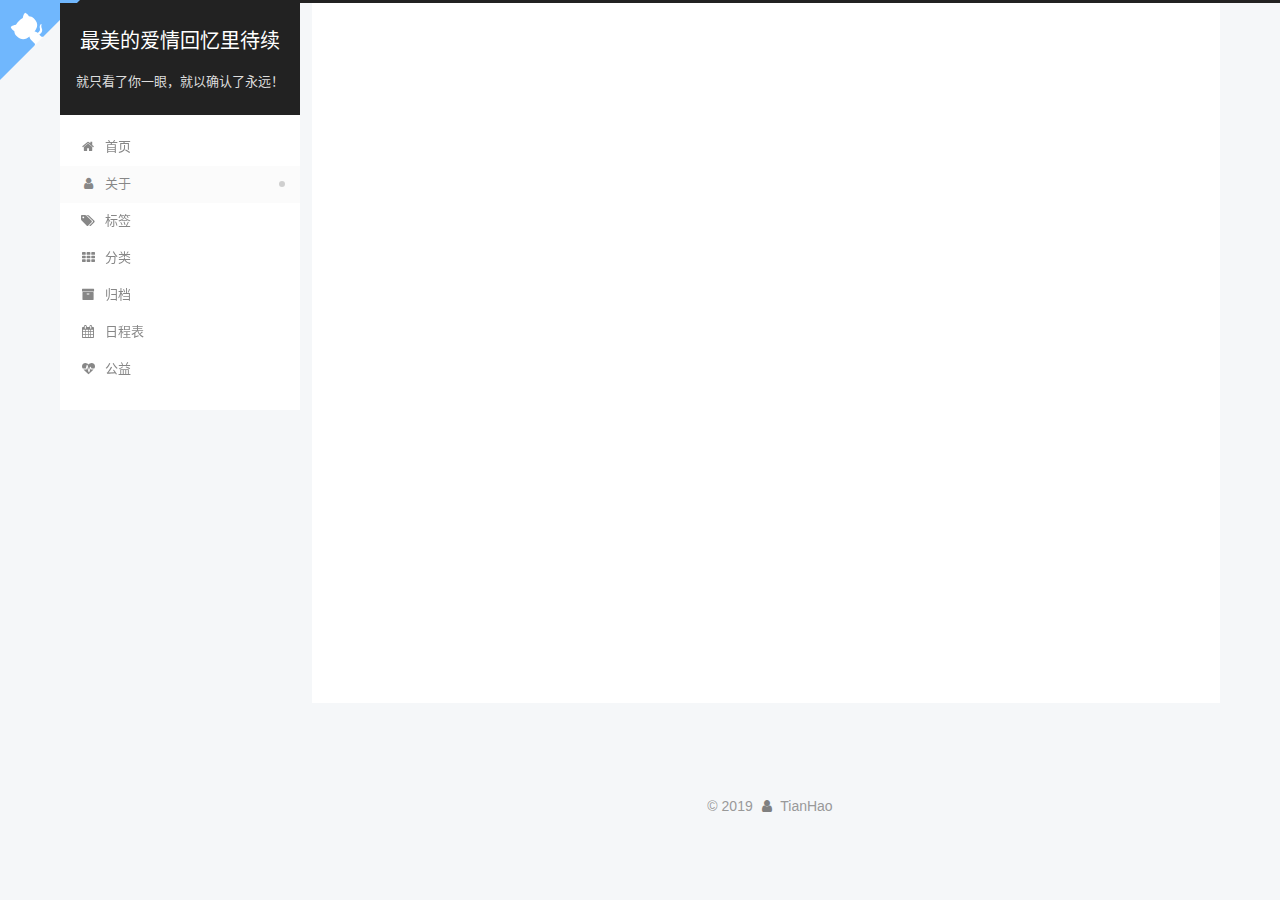
==== commit 0ce01e4e: "Site updated: 2019-02-25 21:04:19" ====
--- a/about/index.html
+++ b/about/index.html
@@ -54,7 +54,7 @@
   <link rel="apple-touch-icon" sizes="180x180" href="/images/apple-touch-icon-next.png?v=7.0.0">
 
 
-  <link rel="icon" type="image/png" sizes="32x32" href="/images/favicon-32x32-next.png?v=7.0.0">
+  <link rel="icon" type="image/png" sizes="32x32" href="/images/favicon-32x32-next.jpg?v=7.0.0">
 
 
   <link rel="icon" type="image/png" sizes="16x16" href="/images/favicon-16x16-next.png?v=7.0.0">
@@ -106,8 +106,10 @@
 <meta name="twitter:title" content="about">
 
 
-
-  <link rel="alternate" href="/atom.xml;" title="最美的爱情回忆里待续" type="application/atom+xml">
+  
+
+
+  <link rel="alternate" href="/atom.xml" title="最美的爱情回忆里待续" type="application/atom+xml">
 
 
 
@@ -492,7 +494,7 @@
 
           
             <div class="feed-link motion-element">
-              <a href="/atom.xml;" rel="alternate">
+              <a href="/atom.xml" rel="alternate">
                 <i class="fa fa-rss"></i>
                 RSS
               </a>
@@ -543,7 +545,7 @@
                   
                     
                   
-                  <a href="/q544828095" title="微信 &rarr; q544828095"><i class="fa fa-fw fa-weixin"></i>微信</a>
+                  <a href="/q544828095" title="微信 &rarr; q544828095"><i class="fa fa-fw fa-google"></i>微信</a>
                 </span>
               
             </div>
@@ -587,7 +589,7 @@
   
 </div>
 
-
+<!--
   <div class="powered-by">由 <a href="https://hexo.io" class="theme-link" rel="noopener" target="_blank">Hexo</a> 强力驱动 v3.8.0</div>
 
 
@@ -597,7 +599,7 @@
 
 
   <div class="theme-info">主题 – <a href="https://theme-next.org" class="theme-link" rel="noopener" target="_blank">NexT.Pisces</a> v7.0.0</div>
-
+-->
 
 
 
--- a/css/main.css
+++ b/css/main.css
@@ -1891,7 +1891,7 @@
   width: 4px;
   height: 4px;
   border-radius: 50%;
-  background: #c4ab73;
+  background: #ffd944;
 }
 .links-of-blogroll {
   font-size: 13px;
